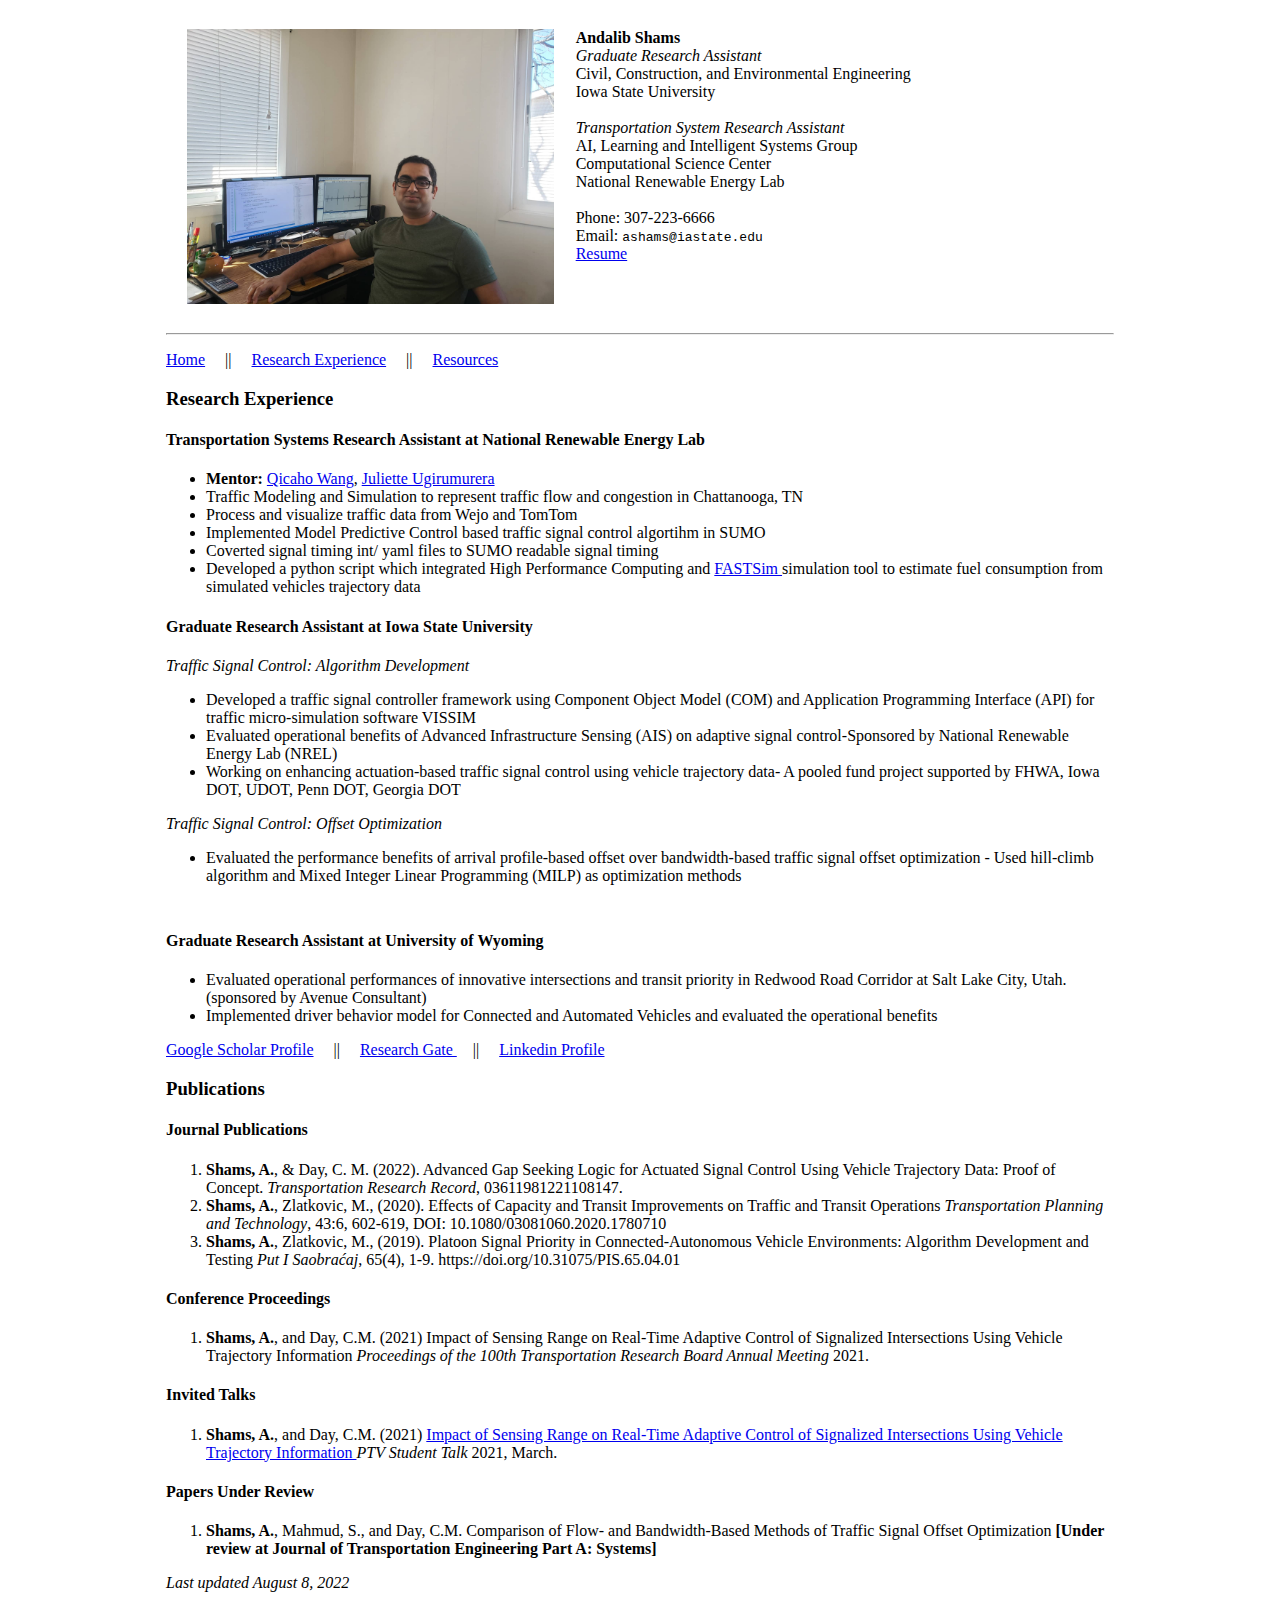
==== research.html @ 860ad358 "Update research.html" ====
<!DOCTYPE html PUBLIC "-//W3C//DTD HTML 4.01 Transitional//EN" "http://www.w3.org/TR/html4/loose.dtd">

<html>
<head>
    <meta http-equiv="Content-Type" content="text/html; charset=UTF-8">
    <title>Home</title>
  
    <meta name="author" content="Andalib Shams">
    <meta name="viewport" content="width=device-width, initial-scale=1">
    <meta name="keywords" content="Andalib,Shams,Shams Andalib, Andalib Shams, transportation, research, Adaptive Traffic Signal, Traffic Signal Contorl">
    
    <link rel="stylesheet" href="stylesheet.css">
</head
<body>

<div align=center> <table width=75% cellpadding=0 cellspacing=0> <tr align=left> <td>
        <table border="0" cellspacing="20">
            <tr valign=top>
                <td width="280"> <img src="website image.jpg" alt="Andalib Shams" height='275'>
                <td width="525">     <strong>Andalib Shams</strong> <br>
                                        <em>Graduate Research Assistant</em> <br> 
                                        Civil, Construction, and Environmental Engineering<br>
                                        Iowa State University<br>
                                        <br>
			
					<em>Transportation System Research Assistant</em> <br> 
                                        AI, Learning and Intelligent Systems Group<br>
					Computational Science Center<br>
                                        National Renewable Energy Lab<br>
                                        <br>
			
                                        Phone: 307-223-6666<br>
                                        Email: <code>ashams@iastate.edu</code><br>
                                        <a href="andalibShams_resume.pdf">Resume</a>
            </tr>
        </table>
        
        <hr>
        
        <p>
            <a href="https://andalibshams.github.io/">Home</a> &emsp;||&emsp;
            <a href="research.html">Research Experience</a> &emsp;||&emsp;
            <a href="resources.html">Resources</a>
        </p>
        
	
    
        <a name="research"><h3>Research Experience</h3></a>
			<h4>Transportation Systems Research Assistant at National Renewable Energy Lab</h4>
				<ul>
					<li><b>Mentor: </b> <a href = "https://scholar.google.com/citations?user=KBFF3nwAAAAJ">Qicaho Wang</a>, <a href = "https://scholar.google.com/citations?user=kcIL2poAAAAJ">Juliette Ugirumurera </a>
					<li> Traffic Modeling and Simulation to represent traffic flow and congestion in Chattanooga, TN
					<li> Process and visualize traffic data from Wejo and TomTom
					<li> Implemented Model Predictive Control based traffic signal control algortihm in SUMO 
					<li> Coverted signal timing int/ yaml files to SUMO readable signal timing 
					<li> Developed a python script which integrated High Performance Computing and <a href = "https://www.nrel.gov/transportation/fastsim.html">FASTSim </a> simulation tool to estimate fuel consumption from simulated vehicles trajectory data
				</ul>

			<h4>Graduate Research Assistant at Iowa State University</h4>
            <table style="width: 100%">
				<colgroup>
					<col span="1" style="width: 100%;">
				</colgroup>
				<tbody>
					<tr><i>Traffic Signal Control: Algorithm Development</i></tr>
					<tr>
						<ul>
							<li>Developed a traffic signal controller framework using Component Object Model (COM) and Application Programming Interface (API) for traffic micro-simulation software VISSIM
							<li>Evaluated operational benefits of Advanced Infrastructure Sensing (AIS) on adaptive signal control-Sponsored by National Renewable Energy Lab (NREL)
							<li>Working on enhancing actuation-based traffic signal control using vehicle trajectory data- A pooled fund project supported by FHWA, Iowa DOT, UDOT, Penn DOT, Georgia DOT 
						</ul>
							   
					</tr>
					
					<tr><i>Traffic Signal Control: Offset Optimization</i></tr>
					<tr>
						<ul>
							<li>Evaluated the performance benefits of arrival profile-based offset over bandwidth-based traffic signal offset optimization - Used hill-climb algorithm and Mixed Integer Linear Programming (MILP) as optimization methods
						</ul>
					</tr>
				</tbody>
			</table>
	
		<h4>Graduate Research Assistant at University of Wyoming</h4>
			<ul>
				<li> Evaluated operational performances of innovative intersections and transit priority in Redwood Road Corridor at Salt Lake City, Utah. (sponsored by Avenue Consultant)
				<li> Implemented driver behavior model for Connected and Automated Vehicles and evaluated the operational benefits
			</ul>
	
		<a href="https://scholar.google.com/citations?user=ctmaFt0AAAAJ&hl=en">Google Scholar Profile</a> &emsp;||&emsp;
		<a href = "https://www.researchgate.net/profile/Andalib-Shams-2"> Research Gate </a>	&emsp;||&emsp;
		<a href="https://www.linkedin.com/in/andalib-shams-33734a103/">Linkedin Profile</a> <br>
        
        
        <a name="publications"><h3>Publications</h3></a>

		<h4>Journal Publications</h4>
		
			<ol>
			    <li> <b>Shams, A.</b>, & Day, C. M. (2022). Advanced Gap Seeking Logic for Actuated Signal Control Using Vehicle Trajectory Data: Proof of Concept. <i>Transportation Research Record</i>, 03611981221108147.
			    <li> <b>Shams, A.</b>, Zlatkovic, M., (2020). Effects of Capacity and Transit Improvements on Traffic and Transit Operations <i>Transportation Planning and Technology</i>, 43:6, 602-619, DOI: 10.1080/03081060.2020.1780710
			    <li> <b>Shams, A.</b>, Zlatkovic, M., (2019). Platoon Signal Priority in Connected-Autonomous Vehicle Environments: Algorithm Development and Testing <i>Put I Saobraćaj</i>, 65(4), 1-9. https://doi.org/10.31075/PIS.65.04.01
			</ol>

            	<h4>Conference Proceedings</h4>
			<ol>
			    <li> <b>Shams, A.</b>, and Day, C.M. (2021) Impact of Sensing Range on Real-Time Adaptive Control of Signalized Intersections Using Vehicle Trajectory Information <i>Proceedings of the 100th Transportation Research Board Annual Meeting</i> 2021.
			</ol>
	
            	<h4>Invited Talks</h4>
			<ol>            
			    <li><b>Shams, A.</b>, and Day, C.M. (2021) <a href = "https://www.youtube.com/watch?v=D9cKGJduxLQ">Impact of Sensing Range on Real-Time Adaptive Control of Signalized Intersections Using Vehicle Trajectory Information </a> <i>PTV Student Talk</i> 2021, March.
			</ol>
	
		<h4>Papers Under Review</h4>
			<ol>            
				<li><b>Shams, A.</b>, Mahmud, S., and Day, C.M. Comparison of Flow- and Bandwidth-Based Methods of Traffic Signal Offset Optimization <b>[Under review at Journal of Transportation Engineering Part A: Systems]</b>       
			</ol>
        
        <p><em>Last updated August 8, 2022</em></p>

       
        </div> 
    </body>
</html>
---- stylesheet.css ----
.codebox {
        /* Below are styles for the codebox (not the code itself) */
        border:1px solid black;
        background-color:#EEEEFF;
        width:300px;
        overflow:auto;    
        padding:10px;
    }
    .codebox code {
        /* Styles in here affect the text of the codebox */
        font-size:0.9em;
        /* You could also put all sorts of styling here, like different font, color, underline, etc. for the code. */
    }
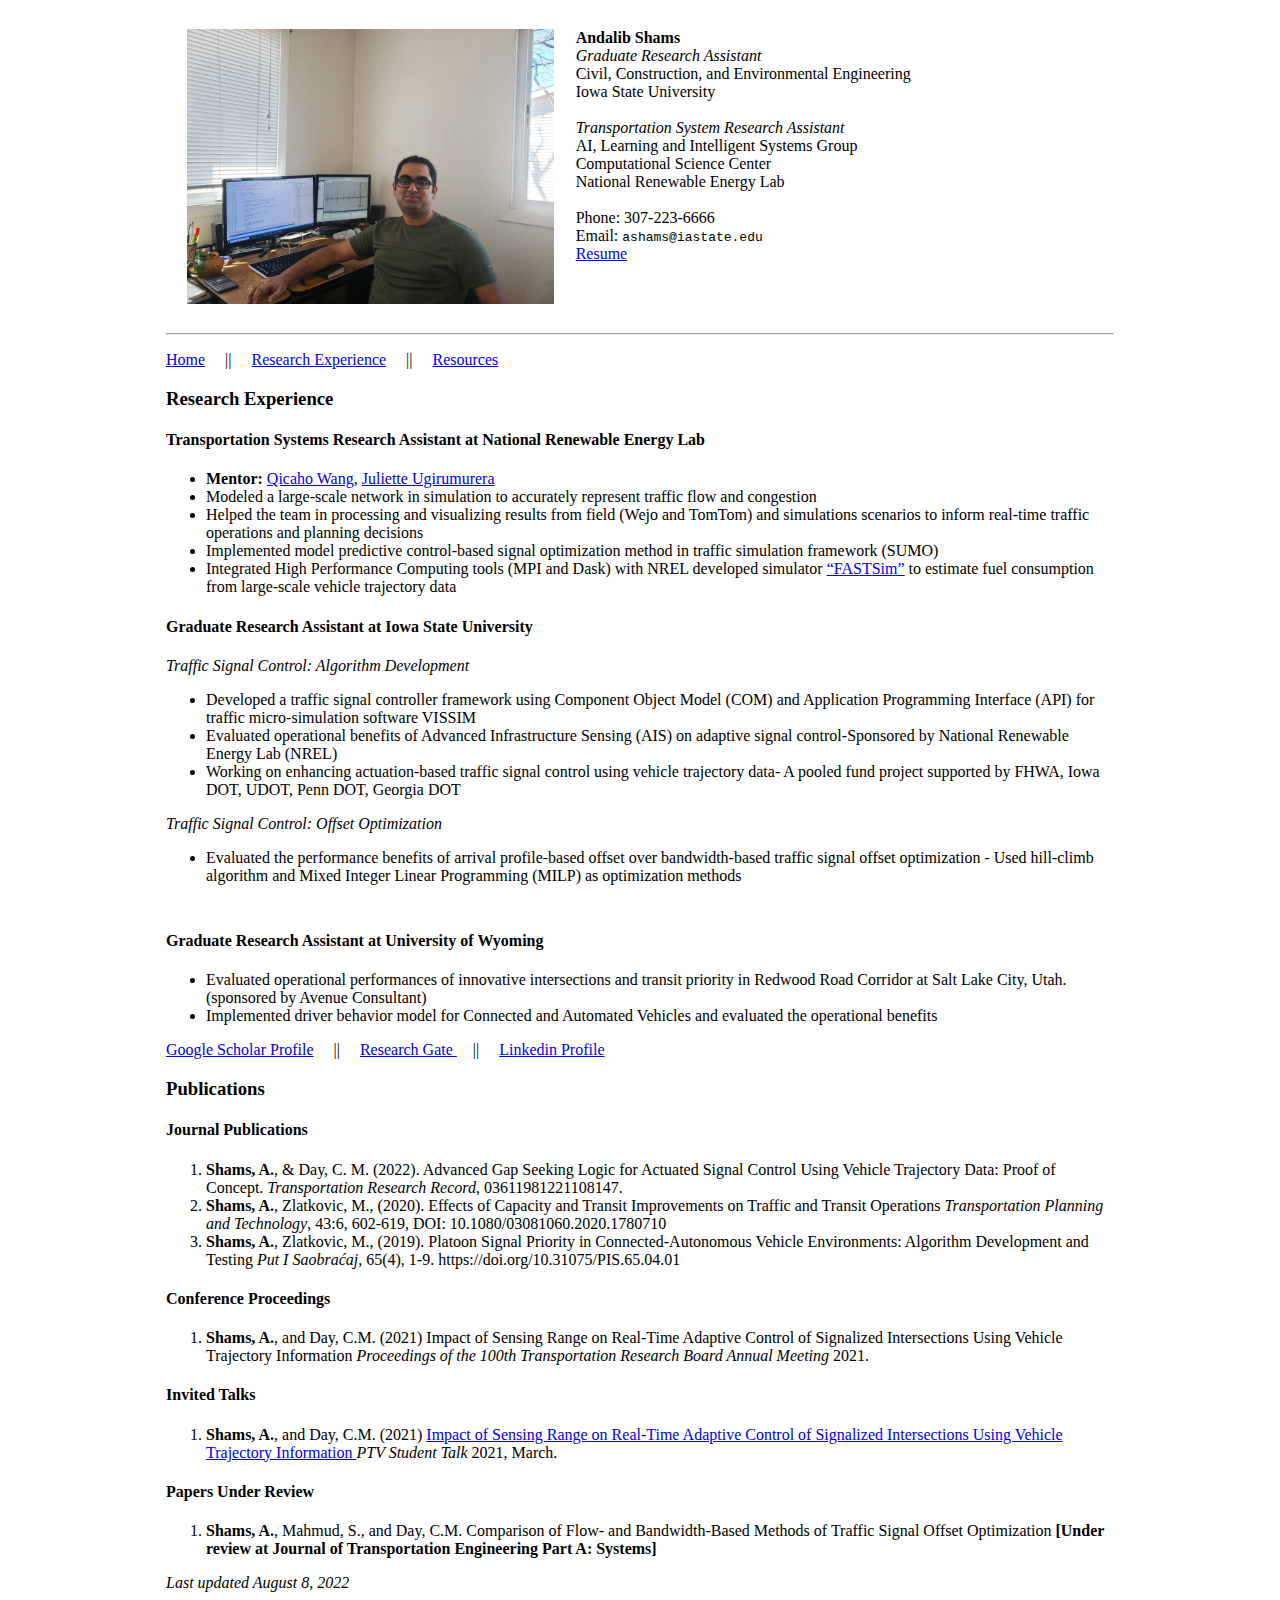
==== commit 4ea72325: "Update research.html" ====
--- a/research.html
+++ b/research.html
@@ -49,11 +49,10 @@
 			<h4>Transportation Systems Research Assistant at National Renewable Energy Lab</h4>
 				<ul>
 					<li><b>Mentor: </b> <a href = "https://scholar.google.com/citations?user=KBFF3nwAAAAJ">Qicaho Wang</a>, <a href = "https://scholar.google.com/citations?user=kcIL2poAAAAJ">Juliette Ugirumurera </a>
-					<li> Traffic Modeling and Simulation to represent traffic flow and congestion in Chattanooga, TN
-					<li> Process and visualize traffic data from Wejo and TomTom
-					<li> Implemented Model Predictive Control based traffic signal control algortihm in SUMO 
-					<li> Coverted signal timing int/ yaml files to SUMO readable signal timing 
-					<li> Developed a python script which integrated High Performance Computing and <a href = "https://www.nrel.gov/transportation/fastsim.html">FASTSim </a> simulation tool to estimate fuel consumption from simulated vehicles trajectory data
+					<li> Modeled a large-scale network in simulation to accurately represent traffic flow and congestion 
+					<li> Helped the team in processing and visualizing results from field (Wejo and TomTom) and simulations scenarios to inform real-time traffic operations and planning decisions
+					<li> Implemented model predictive control-based signal optimization method in traffic simulation framework (SUMO)
+					<li> Integrated High Performance Computing tools (MPI and Dask) with NREL developed simulator <a href = "https://www.nrel.gov/transportation/fastsim.html">“FASTSim”</a> to estimate fuel consumption from large-scale vehicle trajectory data 
 				</ul>
 
 			<h4>Graduate Research Assistant at Iowa State University</h4>
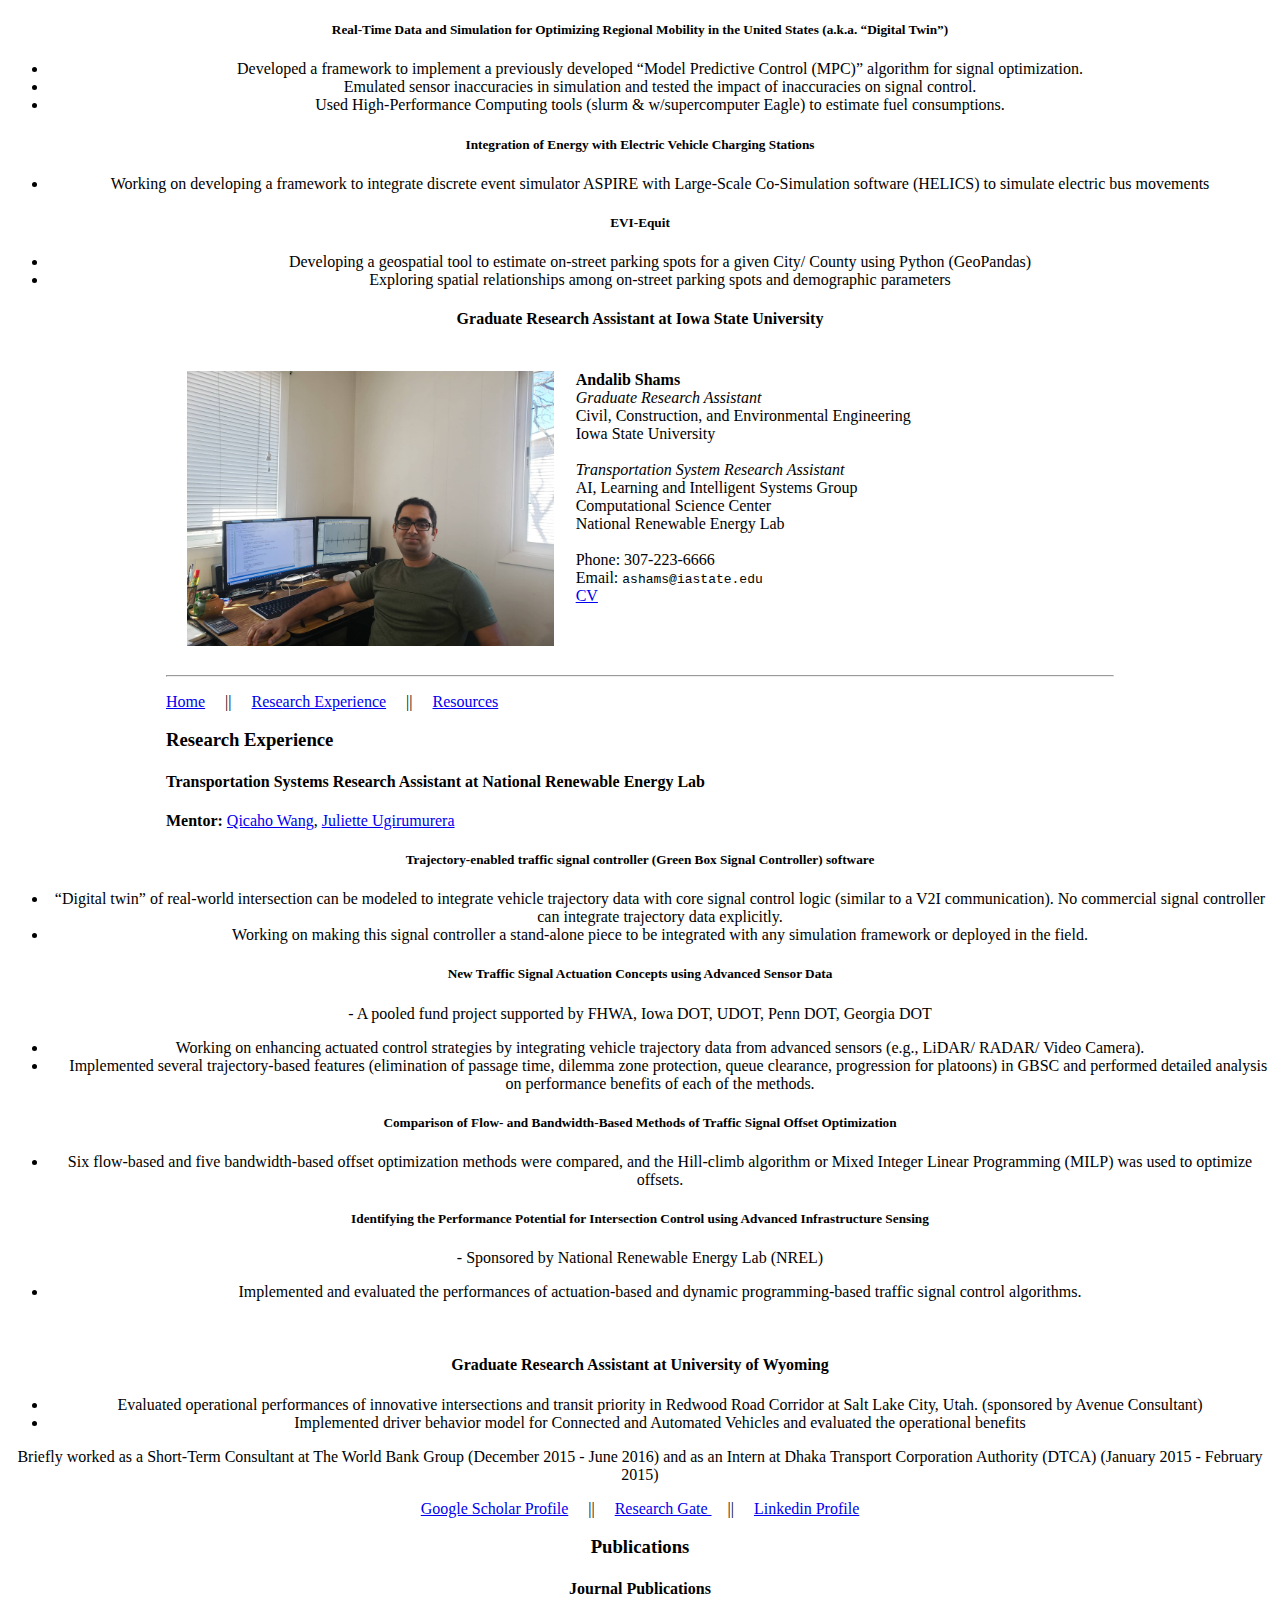
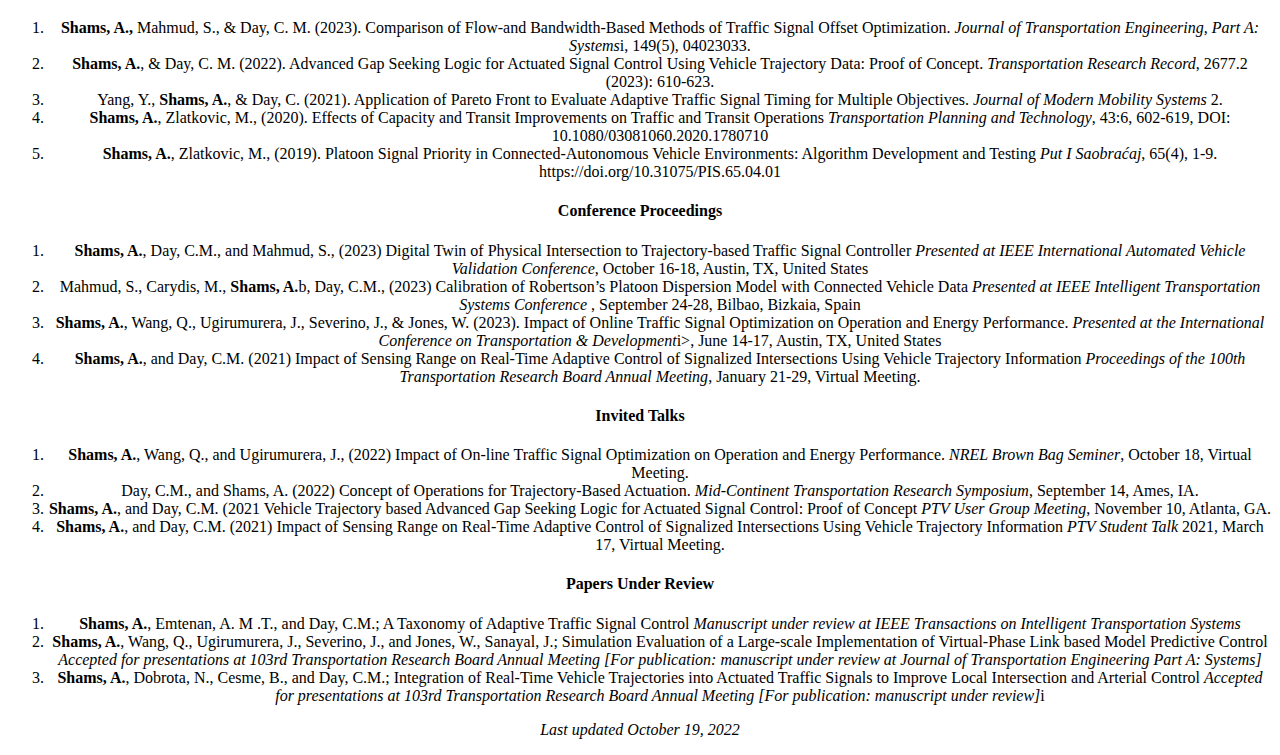
==== commit d3cf8d40: "Update research.html" ====
--- a/research.html
+++ b/research.html
@@ -31,7 +31,7 @@
 			
                                         Phone: 307-223-6666<br>
                                         Email: <code>ashams@iastate.edu</code><br>
-                                        <a href="andalibShams_resume.pdf">Resume</a>
+                                        <a href="andalibShams_CV.pdf">CV</a>
             </tr>
         </table>
         
@@ -47,37 +47,69 @@
     
         <a name="research"><h3>Research Experience</h3></a>
 			<h4>Transportation Systems Research Assistant at National Renewable Energy Lab</h4>
+				<b>Mentor: </b> <a href = "https://scholar.google.com/citations?user=KBFF3nwAAAAJ">Qicaho Wang</a>, <a href = "https://scholar.google.com/citations?user=kcIL2poAAAAJ">Juliette Ugirumurera </a>
+
+			<body>
+			<tr><h5>Real-Time Data and Simulation for Optimizing Regional Mobility in the United States (a.k.a. “Digital Twin”) </h5></tr>
+			<tr>
 				<ul>
-					<li><b>Mentor: </b> <a href = "https://scholar.google.com/citations?user=KBFF3nwAAAAJ">Qicaho Wang</a>, <a href = "https://scholar.google.com/citations?user=kcIL2poAAAAJ">Juliette Ugirumurera </a>
-					<li> Modeled a large-scale network in simulation to accurately represent traffic flow and congestion 
-					<li> Helped the team in processing and visualizing results from field (Wejo and TomTom) and simulations scenarios to inform real-time traffic operations and planning decisions
-					<li> Implemented model predictive control-based signal optimization method in traffic simulation framework (SUMO)
-					<li> Integrated High Performance Computing tools (MPI and Dask) with NREL developed simulator <a href = "https://www.nrel.gov/transportation/fastsim.html">“FASTSim”</a> to estimate fuel consumption from large-scale vehicle trajectory data 
-				</ul>
-
+					<li>Developed a framework to implement a previously developed “Model Predictive Control (MPC)” algorithm for signal optimization.
+					<li>Emulated sensor inaccuracies in simulation and tested the impact of inaccuracies on signal control.
+					<li>Used High-Performance Computing tools (slurm & w/supercomputer Eagle) to estimate fuel consumptions.
+				</ul>   
+			</tr>
+				
+			<tr><h5>Integration of Energy with Electric Vehicle Charging Stations </h5></tr>
+			<tr>
+				<ul>
+					<li>Working on developing a framework to integrate discrete event simulator ASPIRE with Large-Scale Co-Simulation software (HELICS) to simulate electric bus movements
+				</ul>   
+			</tr>
+				
+			<tr><h5>EVI-Equit </h5></tr>
+			<tr>
+				<ul>
+					<li>Developing a geospatial tool to estimate on-street parking spots for a given City/ County using Python (GeoPandas)
+					<li>Exploring spatial relationships among on-street parking spots and demographic parameters
+				</ul>   
+			</tr>
+			
 			<h4>Graduate Research Assistant at Iowa State University</h4>
             <table style="width: 100%">
 				<colgroup>
 					<col span="1" style="width: 100%;">
 				</colgroup>
-				<tbody>
-					<tr><i>Traffic Signal Control: Algorithm Development</i></tr>
-					<tr>
-						<ul>
-							<li>Developed a traffic signal controller framework using Component Object Model (COM) and Application Programming Interface (API) for traffic micro-simulation software VISSIM
-							<li>Evaluated operational benefits of Advanced Infrastructure Sensing (AIS) on adaptive signal control-Sponsored by National Renewable Energy Lab (NREL)
-							<li>Working on enhancing actuation-based traffic signal control using vehicle trajectory data- A pooled fund project supported by FHWA, Iowa DOT, UDOT, Penn DOT, Georgia DOT 
-						</ul>
-							   
-					</tr>
+		    
+				<tr><h5>Trajectory-enabled traffic signal controller (Green Box Signal Controller) software  </h5></tr>
+				<tr>
+					<ul>
+						<li>“Digital twin” of real-world intersection can be modeled to integrate vehicle trajectory data with core signal control logic (similar to a V2I communication). No commercial signal controller can integrate trajectory data explicitly.
+						<li>Working on making this signal controller a stand-alone piece to be integrated with any simulation framework or deployed in the field.
+					</ul>   
+				</tr>
 					
-					<tr><i>Traffic Signal Control: Offset Optimization</i></tr>
-					<tr>
-						<ul>
-							<li>Evaluated the performance benefits of arrival profile-based offset over bandwidth-based traffic signal offset optimization - Used hill-climb algorithm and Mixed Integer Linear Programming (MILP) as optimization methods
-						</ul>
-					</tr>
-				</tbody>
+				<tr><h5>New Traffic Signal Actuation Concepts using Advanced Sensor Data </h5>- A pooled fund project supported by FHWA, Iowa DOT, UDOT, Penn DOT, Georgia DOT</tr>
+				<tr>
+					<ul>
+						<li>Working on enhancing actuated control strategies by integrating vehicle trajectory data from advanced sensors (e.g., LiDAR/ RADAR/ Video Camera). 
+						<li>	Implemented several trajectory-based features (elimination of passage time, dilemma zone protection, queue clearance, progression for platoons) in GBSC and performed detailed analysis on performance benefits of each of the methods. 
+					</ul>   
+				</tr>
+					
+				<tr><h5>Comparison of Flow- and Bandwidth-Based Methods of Traffic Signal Offset Optimization </h5></tr>
+				<tr>
+					<ul>
+						<li>Six flow-based and five bandwidth-based offset optimization methods were compared, and the Hill-climb algorithm or Mixed Integer Linear Programming (MILP) was used to optimize offsets. 
+					</ul>   
+				</tr>
+		    
+		   		 <tr><h5>Identifying the Performance Potential for Intersection Control using Advanced Infrastructure Sensing</h5>- Sponsored by National Renewable Energy Lab (NREL) </tr>
+				<tr>
+					<ul>
+						<li>Implemented and evaluated the performances of actuation-based and dynamic programming-based traffic signal control algorithms.  
+					</ul>   
+				</tr>
+		    
 			</table>
 	
 		<h4>Graduate Research Assistant at University of Wyoming</h4>
@@ -85,6 +117,8 @@
 				<li> Evaluated operational performances of innovative intersections and transit priority in Redwood Road Corridor at Salt Lake City, Utah. (sponsored by Avenue Consultant)
 				<li> Implemented driver behavior model for Connected and Automated Vehicles and evaluated the operational benefits
 			</ul>
+
+		<p>Briefly worked as a Short-Term Consultant at The World Bank Group (December 2015 - June 2016) and as an Intern at Dhaka Transport Corporation Authority (DTCA) (January 2015 - February 2015)</p>
 	
 		<a href="https://scholar.google.com/citations?user=ctmaFt0AAAAJ&hl=en">Google Scholar Profile</a> &emsp;||&emsp;
 		<a href = "https://www.researchgate.net/profile/Andalib-Shams-2"> Research Gate </a>	&emsp;||&emsp;
@@ -96,27 +130,37 @@
 		<h4>Journal Publications</h4>
 		
 			<ol>
-			    <li> <b>Shams, A.</b>, & Day, C. M. (2022). Advanced Gap Seeking Logic for Actuated Signal Control Using Vehicle Trajectory Data: Proof of Concept. <i>Transportation Research Record</i>, 03611981221108147.
+			    <li> <b>Shams, A.,</b> Mahmud, S., & Day, C. M. (2023). Comparison of Flow-and Bandwidth-Based Methods of Traffic Signal Offset Optimization. <i>Journal of Transportation Engineering, Part A: Systems</i>i, 149(5), 04023033.
+			    <li> <b>Shams, A.</b>, & Day, C. M. (2022). Advanced Gap Seeking Logic for Actuated Signal Control Using Vehicle Trajectory Data: Proof of Concept. <i>Transportation Research Record</i>,  2677.2 (2023): 610-623.
+			    <li>  Yang, Y., <b>Shams, A.</b>, & Day, C. (2021). Application of Pareto Front to Evaluate Adaptive Traffic Signal Timing for Multiple Objectives. <i>Journal of Modern Mobility Systems</i> 2. 
 			    <li> <b>Shams, A.</b>, Zlatkovic, M., (2020). Effects of Capacity and Transit Improvements on Traffic and Transit Operations <i>Transportation Planning and Technology</i>, 43:6, 602-619, DOI: 10.1080/03081060.2020.1780710
 			    <li> <b>Shams, A.</b>, Zlatkovic, M., (2019). Platoon Signal Priority in Connected-Autonomous Vehicle Environments: Algorithm Development and Testing <i>Put I Saobraćaj</i>, 65(4), 1-9. https://doi.org/10.31075/PIS.65.04.01
 			</ol>
 
             	<h4>Conference Proceedings</h4>
 			<ol>
-			    <li> <b>Shams, A.</b>, and Day, C.M. (2021) Impact of Sensing Range on Real-Time Adaptive Control of Signalized Intersections Using Vehicle Trajectory Information <i>Proceedings of the 100th Transportation Research Board Annual Meeting</i> 2021.
+			    <li> <b>Shams, A.</b>, Day, C.M., and Mahmud, S., (2023) Digital Twin of Physical Intersection to Trajectory-based Traffic Signal Controller <i>Presented at IEEE International Automated Vehicle Validation Conference</i>, October 16-18, Austin, TX, United States
+			    <li> Mahmud, S., Carydis, M., <b>Shams, A.</b>b, Day, C.M., (2023) Calibration of Robertson’s Platoon Dispersion Model with Connected Vehicle Data <i>Presented at IEEE Intelligent Transportation Systems Conference </i>, September 24-28, Bilbao, Bizkaia, Spain
+			    <li> <b>Shams, A.</b>, Wang, Q., Ugirumurera, J., Severino, J., & Jones, W. (2023). Impact of Online Traffic Signal Optimization on Operation and Energy Performance. <i>Presented at the International Conference on Transportation & Development</i>i>, June 14-17, Austin, TX, United States
+			    <li> <b>Shams, A.</b>, and Day, C.M. (2021) Impact of Sensing Range on Real-Time Adaptive Control of Signalized Intersections Using Vehicle Trajectory Information <i>Proceedings of the 100th Transportation Research Board Annual Meeting</i>, January 21-29, Virtual Meeting.
 			</ol>
 	
             	<h4>Invited Talks</h4>
-			<ol>            
-			    <li><b>Shams, A.</b>, and Day, C.M. (2021) <a href = "https://www.youtube.com/watch?v=D9cKGJduxLQ">Impact of Sensing Range on Real-Time Adaptive Control of Signalized Intersections Using Vehicle Trajectory Information </a> <i>PTV Student Talk</i> 2021, March.
+			<ol> 
+			    <li> <b>Shams, A.</b>, Wang, Q., and Ugirumurera, J., (2022) Impact of On-line Traffic Signal Optimization on Operation and Energy Performance. <i>NREL Brown Bag Seminer</i>, October 18, Virtual Meeting.
+                            <li>Day, C.M., and Shams, A. (2022) Concept of Operations for Trajectory-Based Actuation. <i>Mid-Continent Transportation Research Symposium</i>, September 14, Ames, IA.
+			    <li><b>Shams, A.</b>, and Day, C.M. (2021 Vehicle Trajectory based Advanced Gap Seeking Logic for Actuated Signal Control: Proof of Concept <i>PTV User Group Meeting</i>, November 10, Atlanta, GA.
+			    <li><b>Shams, A.</b>, and Day, C.M. (2021) Impact of Sensing Range on Real-Time Adaptive Control of Signalized Intersections Using Vehicle Trajectory Information <i>PTV Student Talk</i> 2021, March 17, Virtual Meeting.
 			</ol>
 	
 		<h4>Papers Under Review</h4>
 			<ol>            
-				<li><b>Shams, A.</b>, Mahmud, S., and Day, C.M. Comparison of Flow- and Bandwidth-Based Methods of Traffic Signal Offset Optimization <b>[Under review at Journal of Transportation Engineering Part A: Systems]</b>       
+				<li> <b>Shams, A.</b>, Emtenan, A. M .T., and Day, C.M.; A Taxonomy of Adaptive Traffic Signal Control <i>Manuscript under review at IEEE Transactions on Intelligent Transportation Systems</i>
+				<li> <b>Shams, A.</b>, Wang, Q., Ugirumurera, J., Severino, J., and Jones, W., Sanayal, J.; Simulation Evaluation of a Large-scale Implementation of Virtual-Phase Link based Model Predictive Control <i>Accepted for presentations at 103rd Transportation Research Board Annual Meeting [For publication: manuscript under review at Journal of Transportation Engineering Part A: Systems]</i>
+				<li><b>Shams, A.</b>, Dobrota, N., Cesme, B., and Day, C.M.; Integration of Real-Time Vehicle Trajectories into Actuated Traffic Signals to Improve Local Intersection and Arterial Control <i>Accepted for presentations at 103rd Transportation Research Board Annual Meeting [For publication: manuscript under review]</i>i
 			</ol>
         
-        <p><em>Last updated August 8, 2022</em></p>
+        <p><em>Last updated October 19, 2022</em></p>
 
        
         </div> 
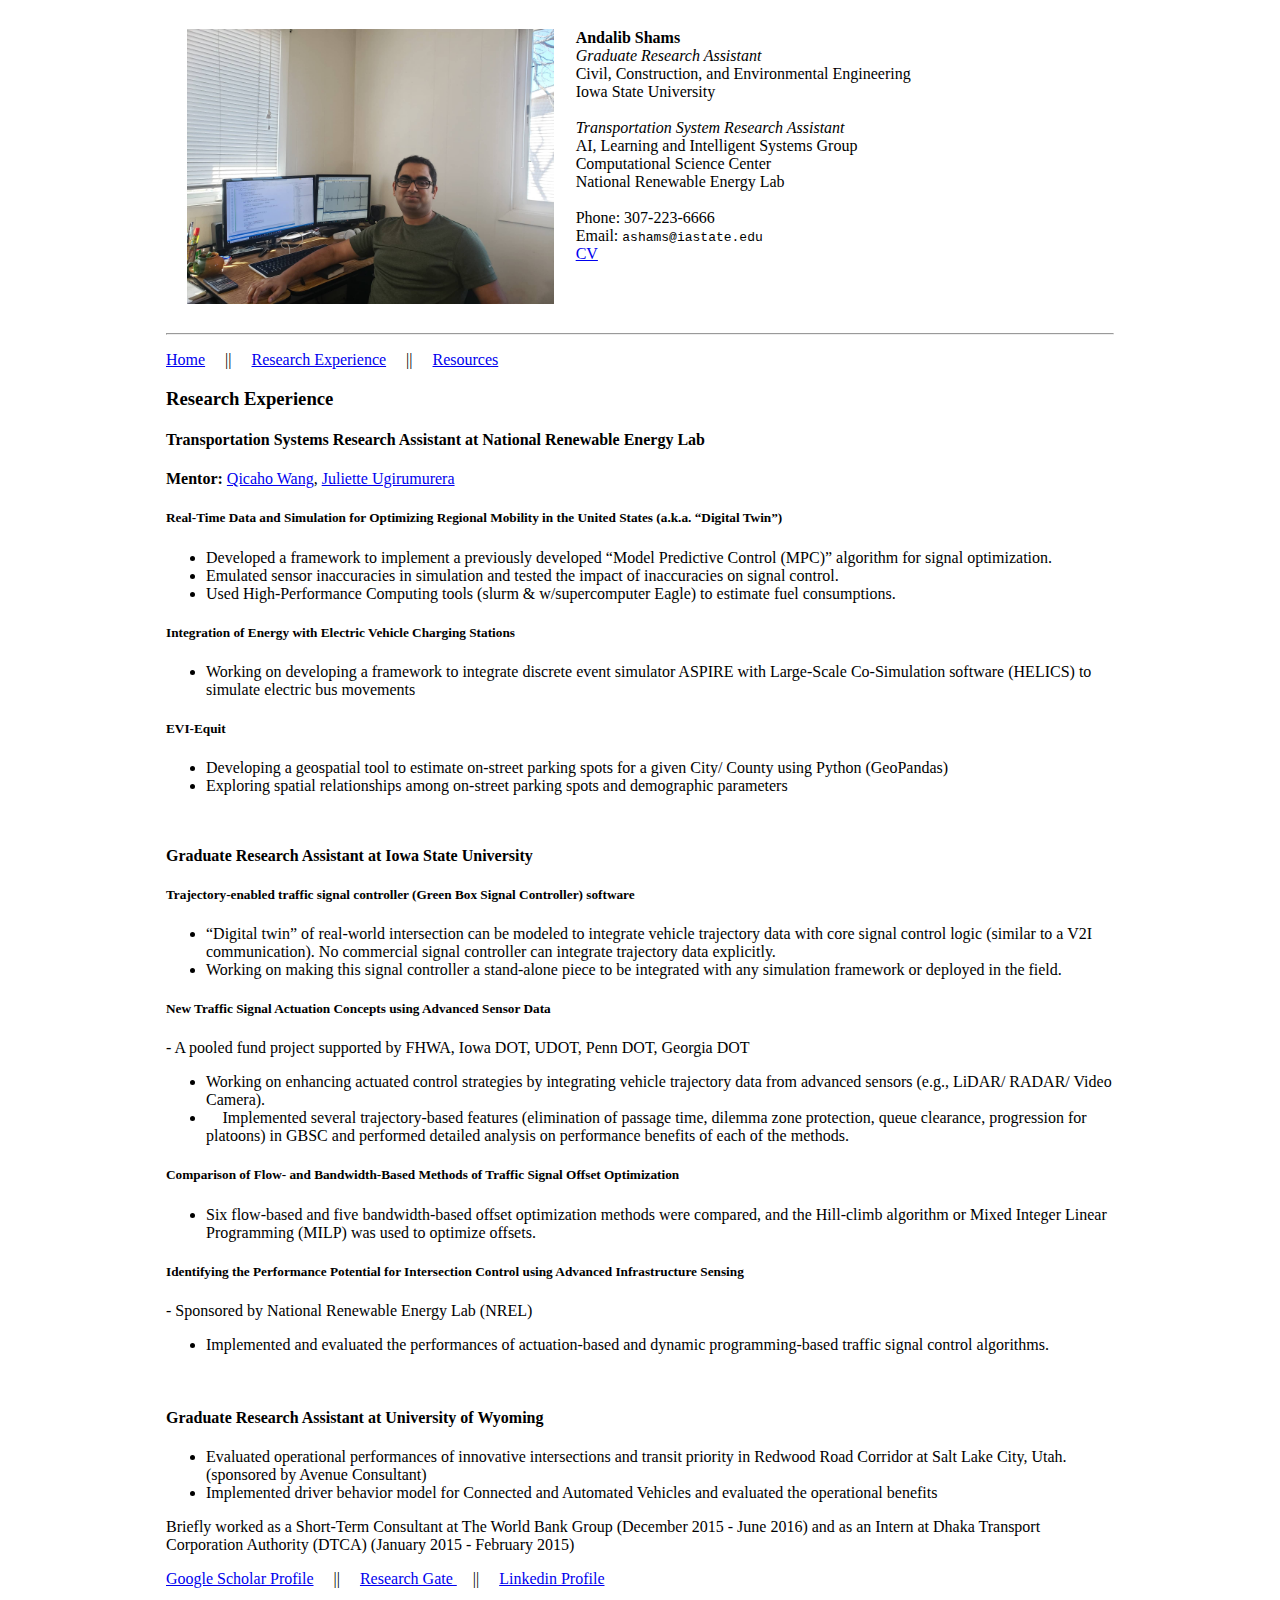
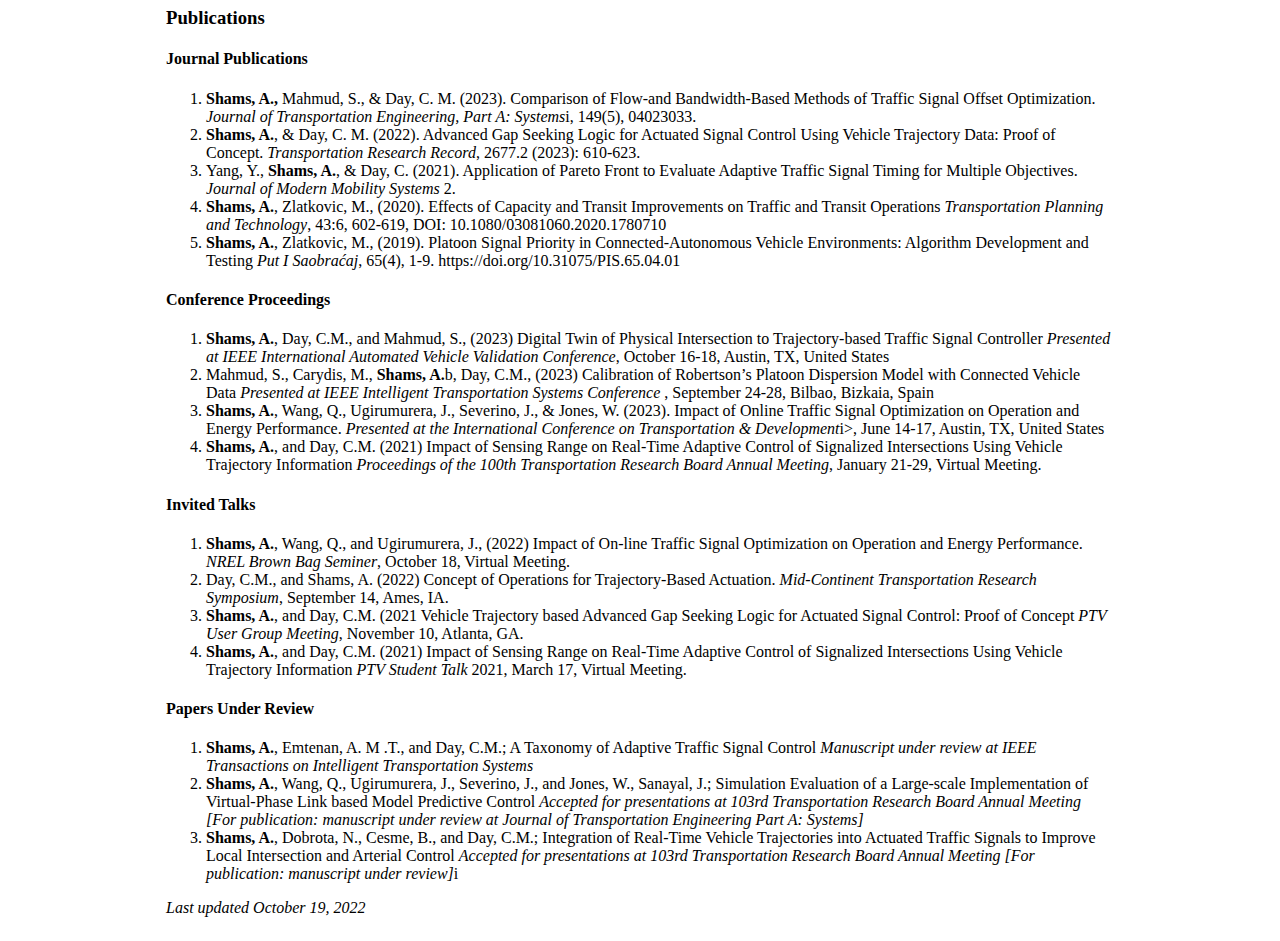
==== commit 8f0993a8: "Update research.html" ====
--- a/research.html
+++ b/research.html
@@ -7,7 +7,7 @@
   
     <meta name="author" content="Andalib Shams">
     <meta name="viewport" content="width=device-width, initial-scale=1">
-    <meta name="keywords" content="Andalib,Shams,Shams Andalib, Andalib Shams, transportation, research, Adaptive Traffic Signal, Traffic Signal Contorl">
+    <meta name="keywords" content="Andalib, Shams, Shams Andalib, Andalib Shams, Transportation, research, Adaptive Traffic Signal, Traffic Signal Control, Adaptive Traffic Signal Control">
     
     <link rel="stylesheet" href="stylesheet.css">
 </head
@@ -49,32 +49,36 @@
 			<h4>Transportation Systems Research Assistant at National Renewable Energy Lab</h4>
 				<b>Mentor: </b> <a href = "https://scholar.google.com/citations?user=KBFF3nwAAAAJ">Qicaho Wang</a>, <a href = "https://scholar.google.com/citations?user=kcIL2poAAAAJ">Juliette Ugirumurera </a>
 
-			<body>
-			<tr><h5>Real-Time Data and Simulation for Optimizing Regional Mobility in the United States (a.k.a. “Digital Twin”) </h5></tr>
-			<tr>
-				<ul>
-					<li>Developed a framework to implement a previously developed “Model Predictive Control (MPC)” algorithm for signal optimization.
-					<li>Emulated sensor inaccuracies in simulation and tested the impact of inaccuracies on signal control.
-					<li>Used High-Performance Computing tools (slurm & w/supercomputer Eagle) to estimate fuel consumptions.
-				</ul>   
-			</tr>
-				
-			<tr><h5>Integration of Energy with Electric Vehicle Charging Stations </h5></tr>
-			<tr>
-				<ul>
-					<li>Working on developing a framework to integrate discrete event simulator ASPIRE with Large-Scale Co-Simulation software (HELICS) to simulate electric bus movements
-				</ul>   
-			</tr>
-				
-			<tr><h5>EVI-Equit </h5></tr>
-			<tr>
-				<ul>
-					<li>Developing a geospatial tool to estimate on-street parking spots for a given City/ County using Python (GeoPandas)
-					<li>Exploring spatial relationships among on-street parking spots and demographic parameters
-				</ul>   
-			</tr>
-			
-			<h4>Graduate Research Assistant at Iowa State University</h4>
+			<table style="width: 100%">
+				<colgroup>
+					<col span="1" style="width: 100%;">
+				</colgroup>
+				<tr><h5>Real-Time Data and Simulation for Optimizing Regional Mobility in the United States (a.k.a. “Digital Twin”) </h5></tr>
+				<tr>
+					<ul>
+						<li>Developed a framework to implement a previously developed “Model Predictive Control (MPC)” algorithm for signal optimization.
+						<li>Emulated sensor inaccuracies in simulation and tested the impact of inaccuracies on signal control.
+						<li>Used High-Performance Computing tools (slurm & w/supercomputer Eagle) to estimate fuel consumptions.
+					</ul>   
+				</tr>
+					
+				<tr><h5>Integration of Energy with Electric Vehicle Charging Stations </h5></tr>
+				<tr>
+					<ul>
+						<li>Working on developing a framework to integrate discrete event simulator ASPIRE with Large-Scale Co-Simulation software (HELICS) to simulate electric bus movements
+					</ul>   
+				</tr>
+					
+				<tr><h5>EVI-Equit </h5></tr>
+				<tr>
+					<ul>
+						<li>Developing a geospatial tool to estimate on-street parking spots for a given City/ County using Python (GeoPandas)
+						<li>Exploring spatial relationships among on-street parking spots and demographic parameters
+					</ul>   
+				</tr>
+		</table>
+	
+		<h4>Graduate Research Assistant at Iowa State University</h4>
             <table style="width: 100%">
 				<colgroup>
 					<col span="1" style="width: 100%;">
@@ -103,14 +107,14 @@
 					</ul>   
 				</tr>
 		    
-		   		 <tr><h5>Identifying the Performance Potential for Intersection Control using Advanced Infrastructure Sensing</h5>- Sponsored by National Renewable Energy Lab (NREL) </tr>
+				 <tr><h5>Identifying the Performance Potential for Intersection Control using Advanced Infrastructure Sensing</h5>- Sponsored by National Renewable Energy Lab (NREL) </tr>
 				<tr>
 					<ul>
 						<li>Implemented and evaluated the performances of actuation-based and dynamic programming-based traffic signal control algorithms.  
 					</ul>   
 				</tr>
 		    
-			</table>
+		</table>
 	
 		<h4>Graduate Research Assistant at University of Wyoming</h4>
 			<ul>
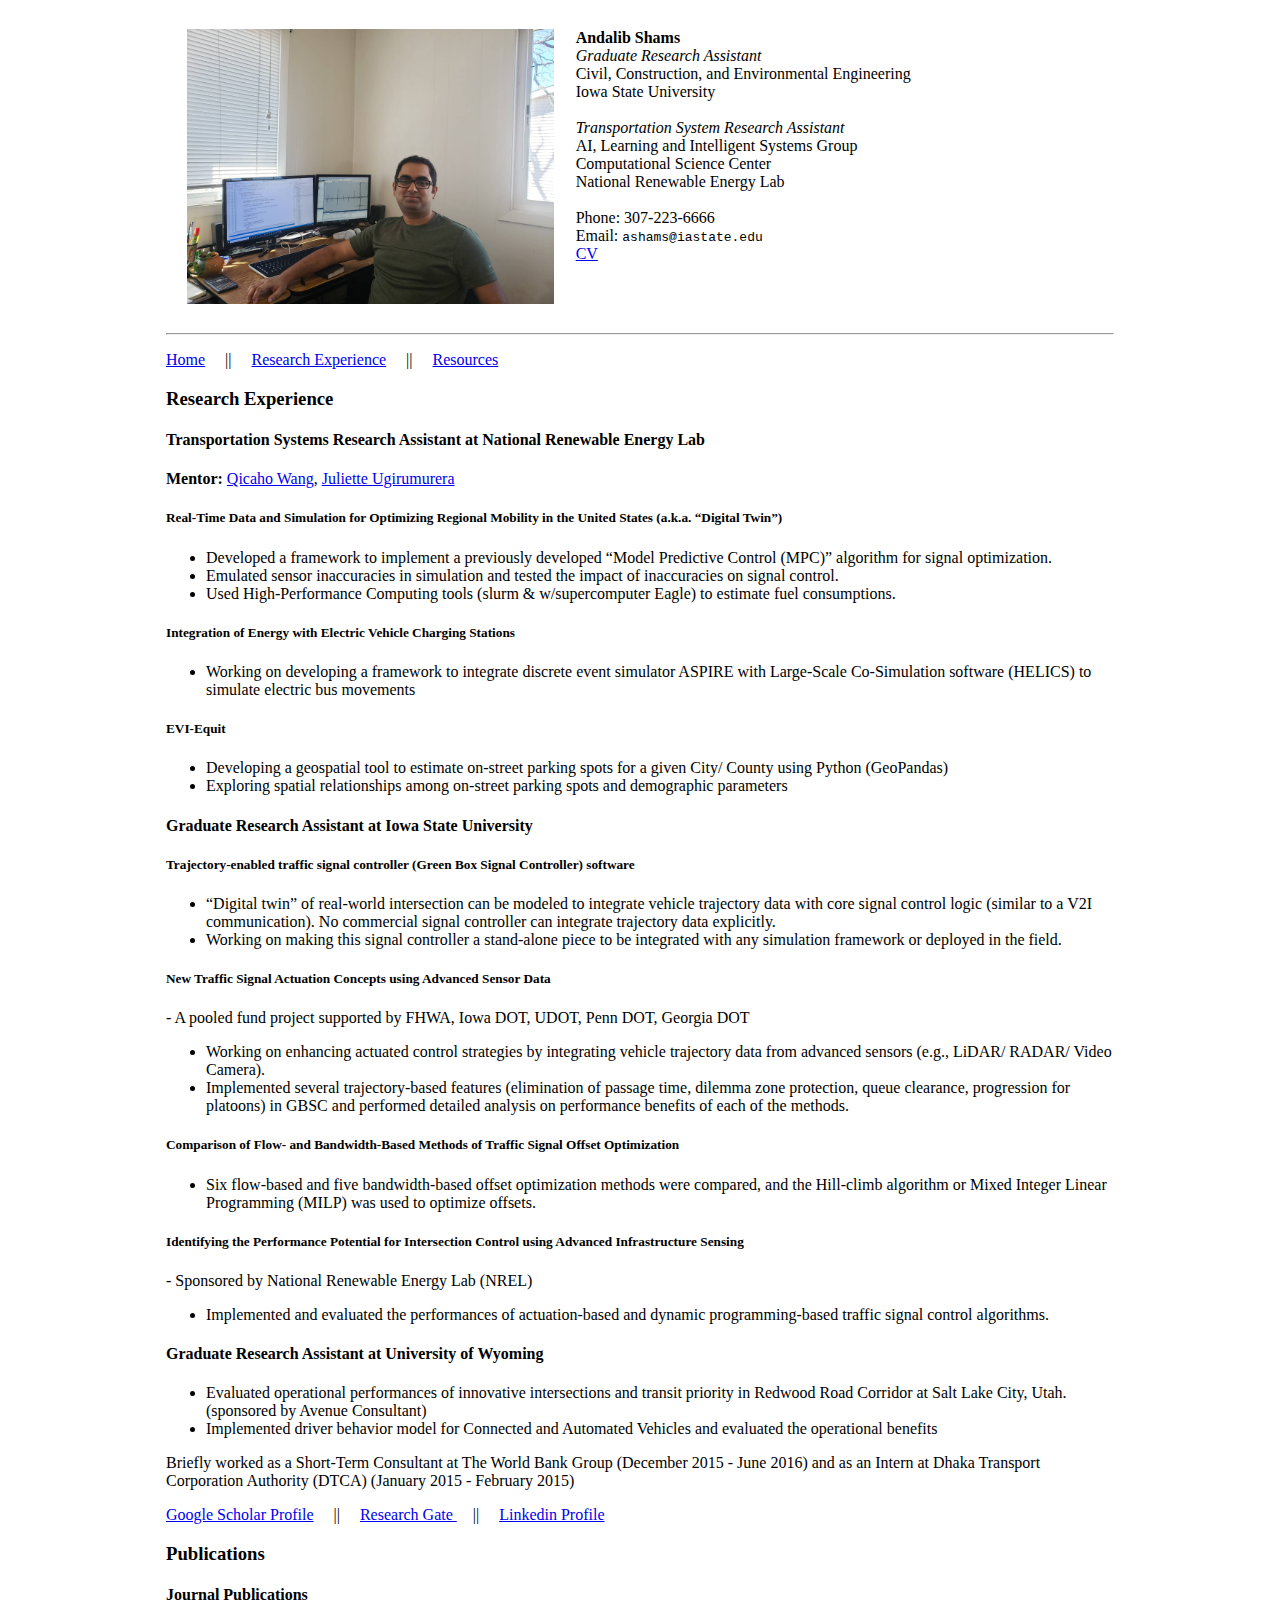
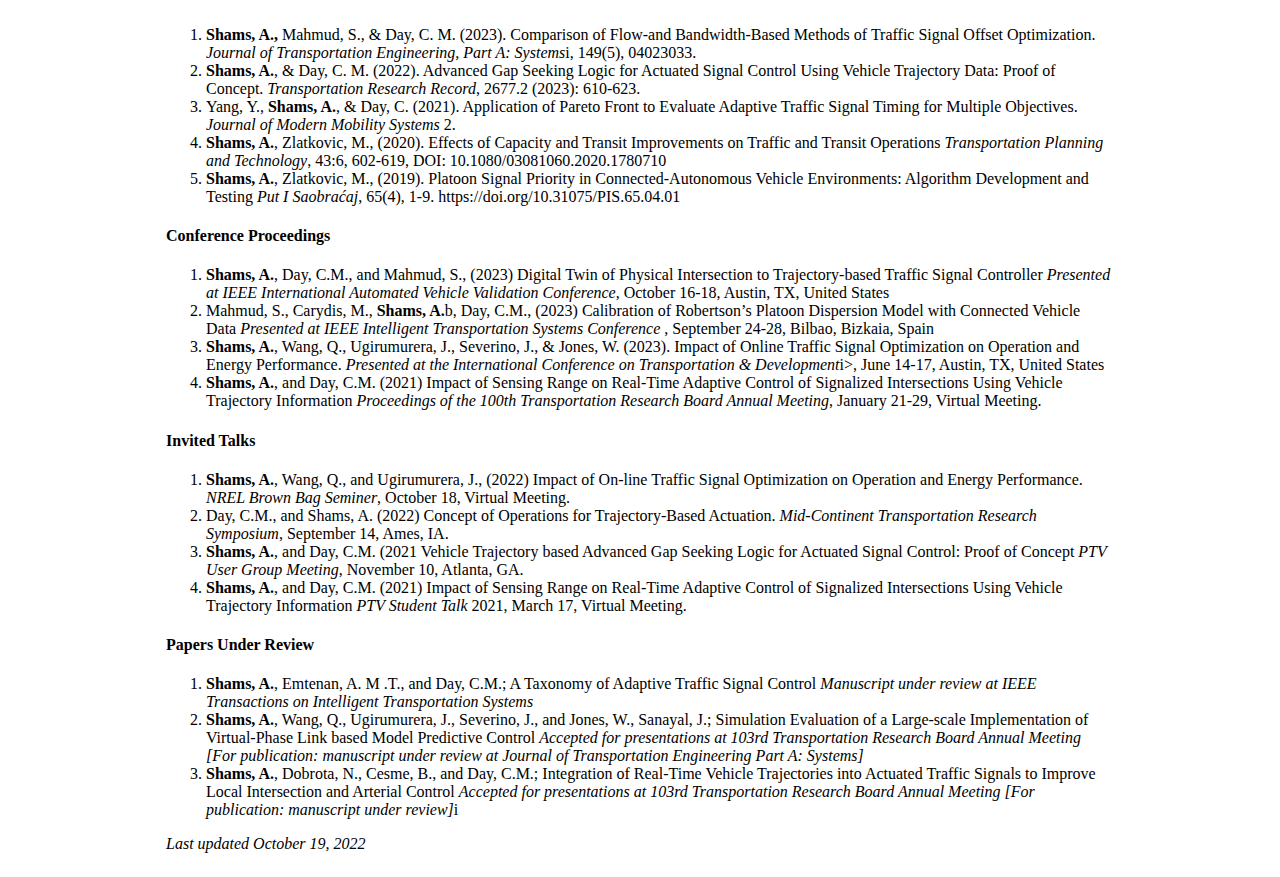
==== commit 4c985011: "Update research.html" ====
--- a/research.html
+++ b/research.html
@@ -46,75 +46,50 @@
 	
     
         <a name="research"><h3>Research Experience</h3></a>
-			<h4>Transportation Systems Research Assistant at National Renewable Energy Lab</h4>
-				<b>Mentor: </b> <a href = "https://scholar.google.com/citations?user=KBFF3nwAAAAJ">Qicaho Wang</a>, <a href = "https://scholar.google.com/citations?user=kcIL2poAAAAJ">Juliette Ugirumurera </a>
+		<h4>Transportation Systems Research Assistant at National Renewable Energy Lab</h4>
+			<b>Mentor: </b> <a href = "https://scholar.google.com/citations?user=KBFF3nwAAAAJ">Qicaho Wang</a>, <a href = "https://scholar.google.com/citations?user=kcIL2poAAAAJ">Juliette Ugirumurera </a>
 
-			<table style="width: 100%">
-				<colgroup>
-					<col span="1" style="width: 100%;">
-				</colgroup>
-				<tr><h5>Real-Time Data and Simulation for Optimizing Regional Mobility in the United States (a.k.a. “Digital Twin”) </h5></tr>
-				<tr>
-					<ul>
-						<li>Developed a framework to implement a previously developed “Model Predictive Control (MPC)” algorithm for signal optimization.
-						<li>Emulated sensor inaccuracies in simulation and tested the impact of inaccuracies on signal control.
-						<li>Used High-Performance Computing tools (slurm & w/supercomputer Eagle) to estimate fuel consumptions.
-					</ul>   
-				</tr>
-					
-				<tr><h5>Integration of Energy with Electric Vehicle Charging Stations </h5></tr>
-				<tr>
-					<ul>
-						<li>Working on developing a framework to integrate discrete event simulator ASPIRE with Large-Scale Co-Simulation software (HELICS) to simulate electric bus movements
-					</ul>   
-				</tr>
-					
-				<tr><h5>EVI-Equit </h5></tr>
-				<tr>
-					<ul>
-						<li>Developing a geospatial tool to estimate on-street parking spots for a given City/ County using Python (GeoPandas)
-						<li>Exploring spatial relationships among on-street parking spots and demographic parameters
-					</ul>   
-				</tr>
-		</table>
+			<h5>Real-Time Data and Simulation for Optimizing Regional Mobility in the United States (a.k.a. “Digital Twin”) </h5>
+				<ul>
+					<li>Developed a framework to implement a previously developed “Model Predictive Control (MPC)” algorithm for signal optimization.
+					<li>Emulated sensor inaccuracies in simulation and tested the impact of inaccuracies on signal control.
+					<li>Used High-Performance Computing tools (slurm & w/supercomputer Eagle) to estimate fuel consumptions.
+				</ul>   
+	
+			<h5>Integration of Energy with Electric Vehicle Charging Stations </h5>
+				<ul>
+					<li>Working on developing a framework to integrate discrete event simulator ASPIRE with Large-Scale Co-Simulation software (HELICS) to simulate electric bus movements
+				</ul>   
+				
+			<h5>EVI-Equit </h5>
+				<ul>
+					<li>Developing a geospatial tool to estimate on-street parking spots for a given City/ County using Python (GeoPandas)
+					<li>Exploring spatial relationships among on-street parking spots and demographic parameters
+				</ul>   
 	
 		<h4>Graduate Research Assistant at Iowa State University</h4>
-            <table style="width: 100%">
-				<colgroup>
-					<col span="1" style="width: 100%;">
-				</colgroup>
 		    
-				<tr><h5>Trajectory-enabled traffic signal controller (Green Box Signal Controller) software  </h5></tr>
-				<tr>
-					<ul>
-						<li>“Digital twin” of real-world intersection can be modeled to integrate vehicle trajectory data with core signal control logic (similar to a V2I communication). No commercial signal controller can integrate trajectory data explicitly.
-						<li>Working on making this signal controller a stand-alone piece to be integrated with any simulation framework or deployed in the field.
-					</ul>   
-				</tr>
-					
-				<tr><h5>New Traffic Signal Actuation Concepts using Advanced Sensor Data </h5>- A pooled fund project supported by FHWA, Iowa DOT, UDOT, Penn DOT, Georgia DOT</tr>
-				<tr>
-					<ul>
-						<li>Working on enhancing actuated control strategies by integrating vehicle trajectory data from advanced sensors (e.g., LiDAR/ RADAR/ Video Camera). 
-						<li>	Implemented several trajectory-based features (elimination of passage time, dilemma zone protection, queue clearance, progression for platoons) in GBSC and performed detailed analysis on performance benefits of each of the methods. 
-					</ul>   
-				</tr>
-					
-				<tr><h5>Comparison of Flow- and Bandwidth-Based Methods of Traffic Signal Offset Optimization </h5></tr>
-				<tr>
-					<ul>
-						<li>Six flow-based and five bandwidth-based offset optimization methods were compared, and the Hill-climb algorithm or Mixed Integer Linear Programming (MILP) was used to optimize offsets. 
-					</ul>   
-				</tr>
-		    
-				 <tr><h5>Identifying the Performance Potential for Intersection Control using Advanced Infrastructure Sensing</h5>- Sponsored by National Renewable Energy Lab (NREL) </tr>
-				<tr>
-					<ul>
-						<li>Implemented and evaluated the performances of actuation-based and dynamic programming-based traffic signal control algorithms.  
-					</ul>   
-				</tr>
-		    
-		</table>
+			<h5>Trajectory-enabled traffic signal controller (Green Box Signal Controller) software  </h5>
+			<ul>
+				<li>“Digital twin” of real-world intersection can be modeled to integrate vehicle trajectory data with core signal control logic (similar to a V2I communication). No commercial signal controller can integrate trajectory data explicitly.
+				<li>Working on making this signal controller a stand-alone piece to be integrated with any simulation framework or deployed in the field.
+			</ul>   
+			
+			<h5>New Traffic Signal Actuation Concepts using Advanced Sensor Data </h5>- A pooled fund project supported by FHWA, Iowa DOT, UDOT, Penn DOT, Georgia DOT
+			<ul>
+				<li>Working on enhancing actuated control strategies by integrating vehicle trajectory data from advanced sensors (e.g., LiDAR/ RADAR/ Video Camera). 
+				<li>Implemented several trajectory-based features (elimination of passage time, dilemma zone protection, queue clearance, progression for platoons) in GBSC and performed detailed analysis on performance benefits of each of the methods. 
+			</ul>   
+				
+			<h5>Comparison of Flow- and Bandwidth-Based Methods of Traffic Signal Offset Optimization </h5>
+			<ul>
+				<li>Six flow-based and five bandwidth-based offset optimization methods were compared, and the Hill-climb algorithm or Mixed Integer Linear Programming (MILP) was used to optimize offsets. 
+			</ul>   
+			
+			<h5>Identifying the Performance Potential for Intersection Control using Advanced Infrastructure Sensing</h5>- Sponsored by National Renewable Energy Lab (NREL)
+			<ul>
+				<li>Implemented and evaluated the performances of actuation-based and dynamic programming-based traffic signal control algorithms.  
+			</ul>   
 	
 		<h4>Graduate Research Assistant at University of Wyoming</h4>
 			<ul>
@@ -161,12 +136,10 @@
 			<ol>            
 				<li> <b>Shams, A.</b>, Emtenan, A. M .T., and Day, C.M.; A Taxonomy of Adaptive Traffic Signal Control <i>Manuscript under review at IEEE Transactions on Intelligent Transportation Systems</i>
 				<li> <b>Shams, A.</b>, Wang, Q., Ugirumurera, J., Severino, J., and Jones, W., Sanayal, J.; Simulation Evaluation of a Large-scale Implementation of Virtual-Phase Link based Model Predictive Control <i>Accepted for presentations at 103rd Transportation Research Board Annual Meeting [For publication: manuscript under review at Journal of Transportation Engineering Part A: Systems]</i>
-				<li><b>Shams, A.</b>, Dobrota, N., Cesme, B., and Day, C.M.; Integration of Real-Time Vehicle Trajectories into Actuated Traffic Signals to Improve Local Intersection and Arterial Control <i>Accepted for presentations at 103rd Transportation Research Board Annual Meeting [For publication: manuscript under review]</i>i
+				<li> <b>Shams, A.</b>, Dobrota, N., Cesme, B., and Day, C.M.; Integration of Real-Time Vehicle Trajectories into Actuated Traffic Signals to Improve Local Intersection and Arterial Control <i>Accepted for presentations at 103rd Transportation Research Board Annual Meeting [For publication: manuscript under review]</i>i
 			</ol>
         
         <p><em>Last updated October 19, 2022</em></p>
-
-       
         </div> 
     </body>
 </html> 
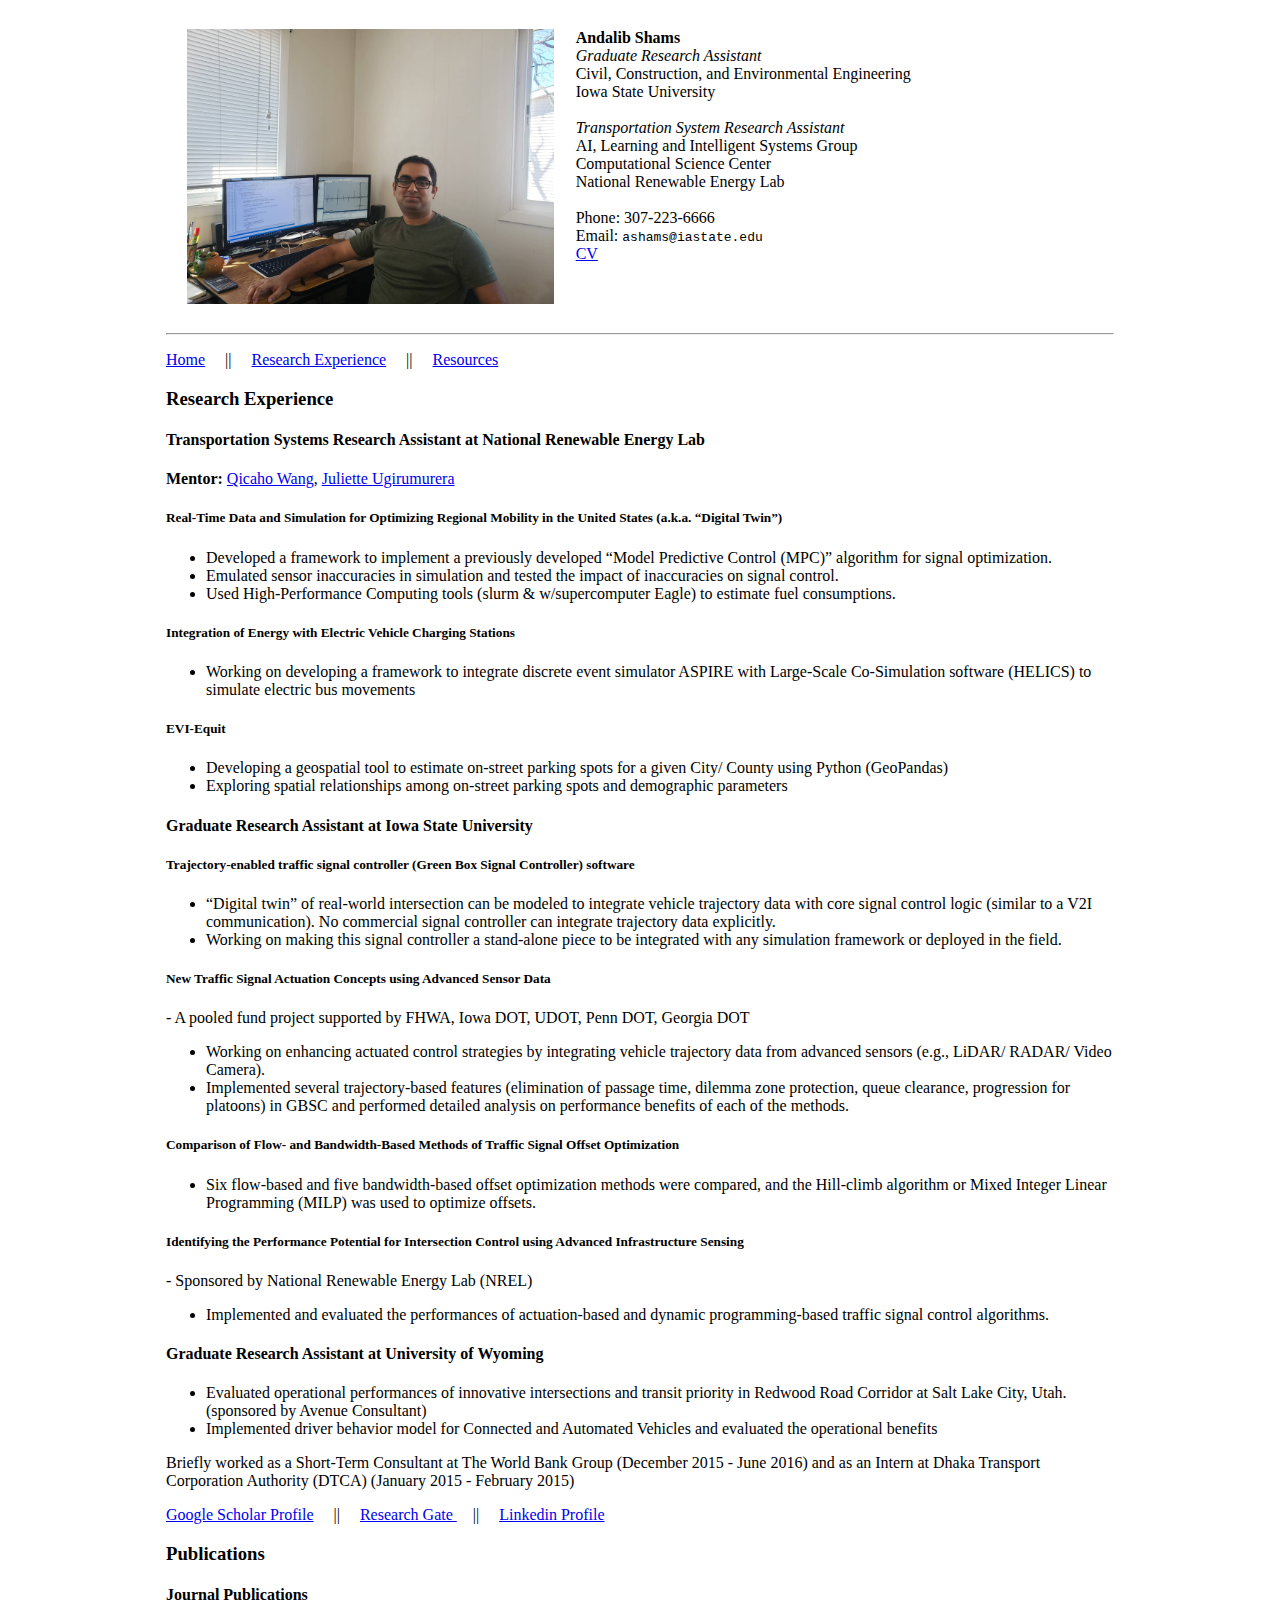
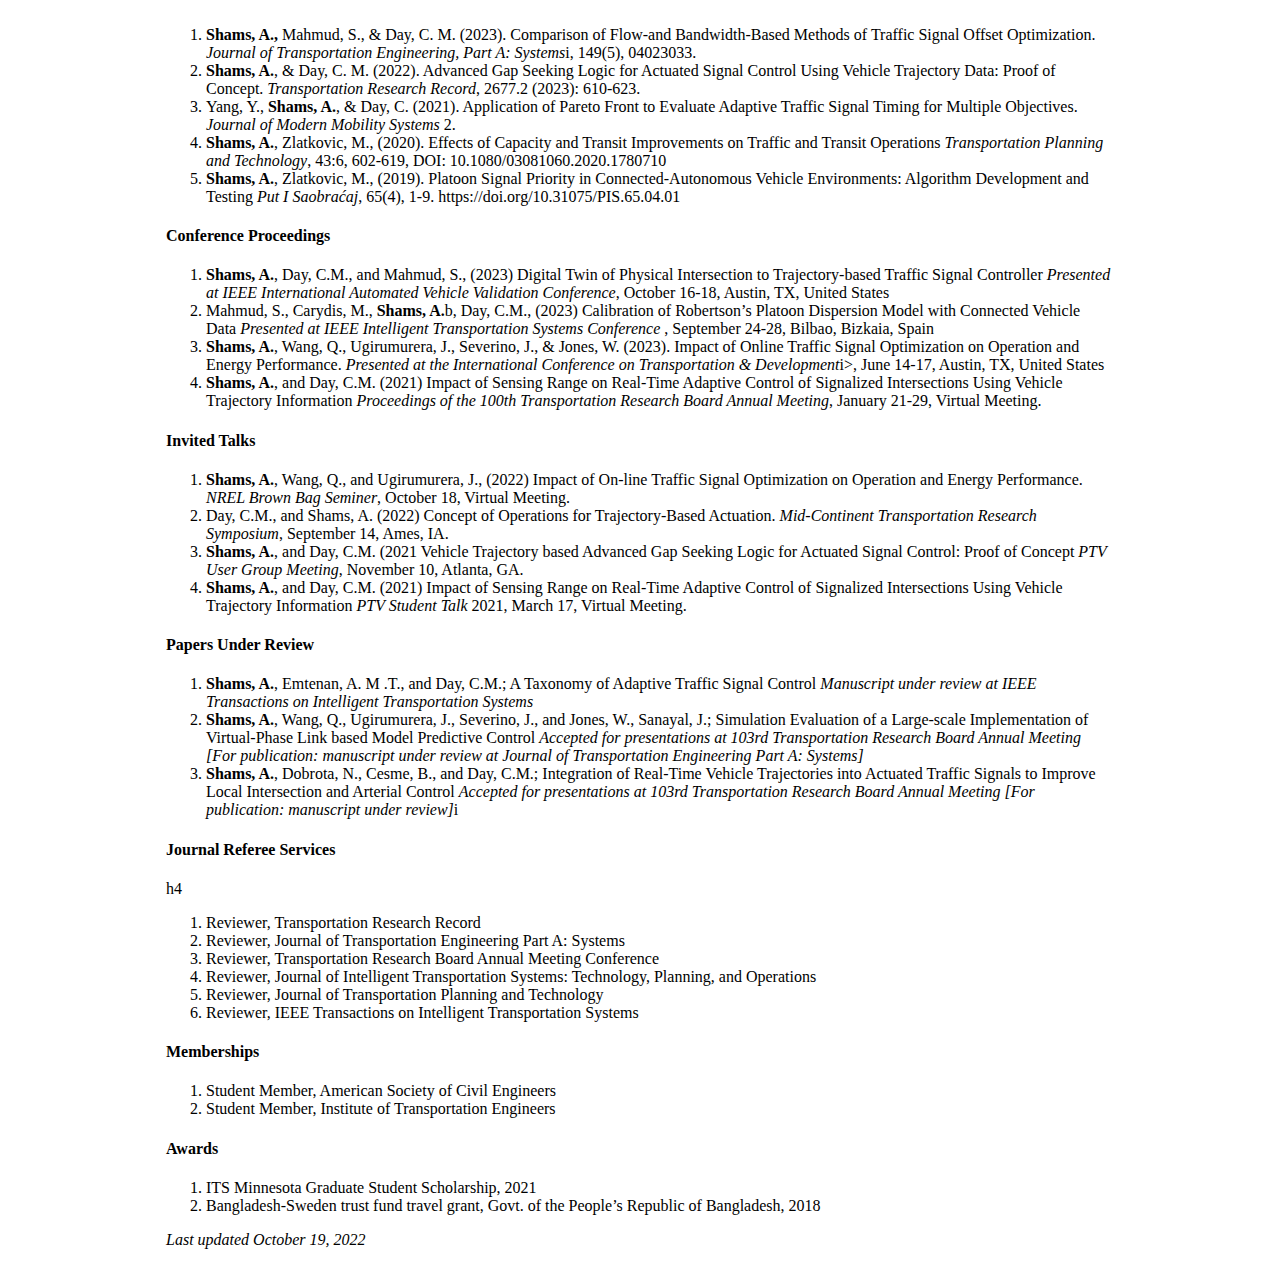
==== commit cf954698: "Update research.html" ====
--- a/research.html
+++ b/research.html
@@ -138,6 +138,26 @@
 				<li> <b>Shams, A.</b>, Wang, Q., Ugirumurera, J., Severino, J., and Jones, W., Sanayal, J.; Simulation Evaluation of a Large-scale Implementation of Virtual-Phase Link based Model Predictive Control <i>Accepted for presentations at 103rd Transportation Research Board Annual Meeting [For publication: manuscript under review at Journal of Transportation Engineering Part A: Systems]</i>
 				<li> <b>Shams, A.</b>, Dobrota, N., Cesme, B., and Day, C.M.; Integration of Real-Time Vehicle Trajectories into Actuated Traffic Signals to Improve Local Intersection and Arterial Control <i>Accepted for presentations at 103rd Transportation Research Board Annual Meeting [For publication: manuscript under review]</i>i
 			</ol>
+		<h4>Journal Referee Services</h4>h4
+			<ol>
+				<li>Reviewer, Transportation Research Record
+				<li>Reviewer, Journal of Transportation Engineering Part A: Systems
+				<li>Reviewer, Transportation Research Board Annual Meeting Conference
+				<li>Reviewer, Journal of Intelligent Transportation Systems: Technology, Planning, and Operations
+				<li>Reviewer, Journal of Transportation Planning and Technology
+				<li>Reviewer, IEEE Transactions on Intelligent Transportation Systems
+			</ol>
+
+		<h4>Memberships</h4>
+			<ol>
+				<li>Student Member, American Society of Civil Engineers
+				<li>Student Member, Institute of Transportation Engineers
+			</ol>
+		<h4>Awards</h4>
+		<ol>
+			<li>ITS Minnesota Graduate Student Scholarship, 2021
+			<li>Bangladesh-Sweden trust fund travel grant, Govt. of the People’s Republic of Bangladesh, 2018
+		</ol>
         
         <p><em>Last updated October 19, 2022</em></p>
         </div> 
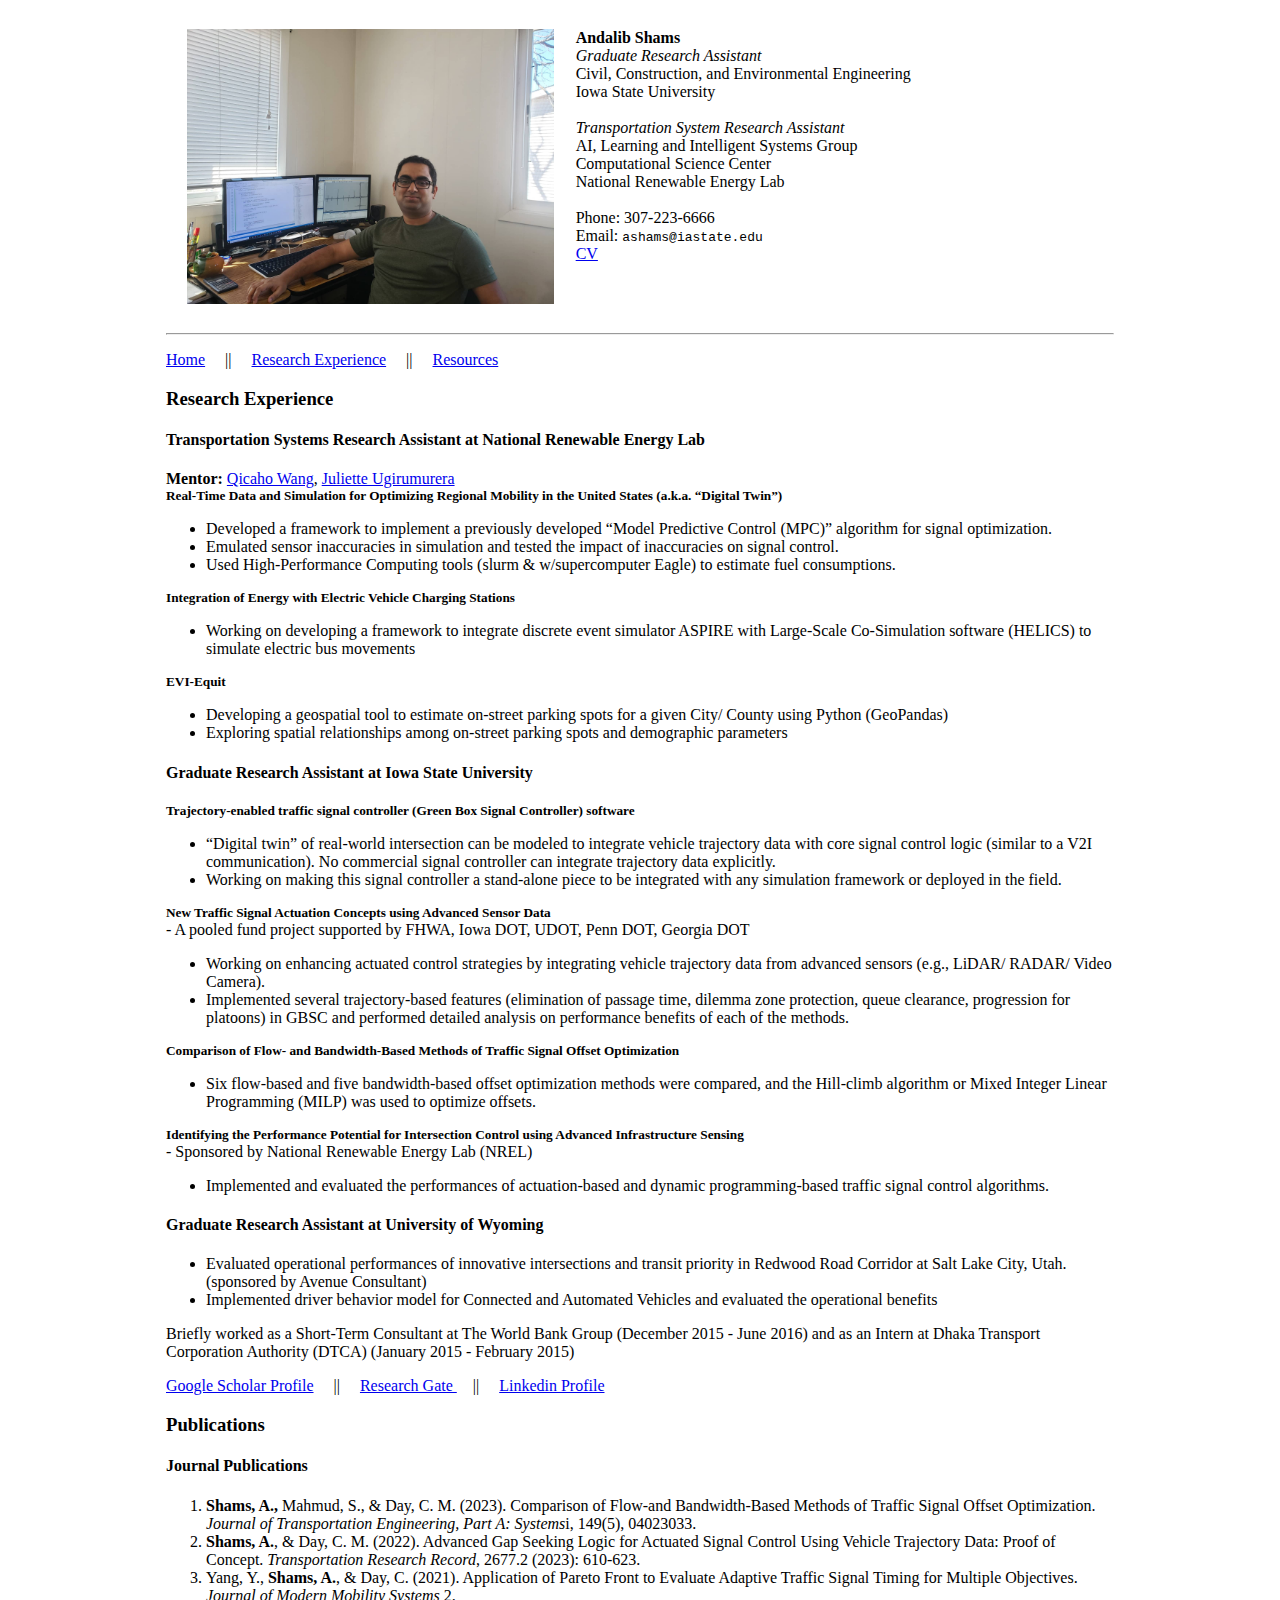
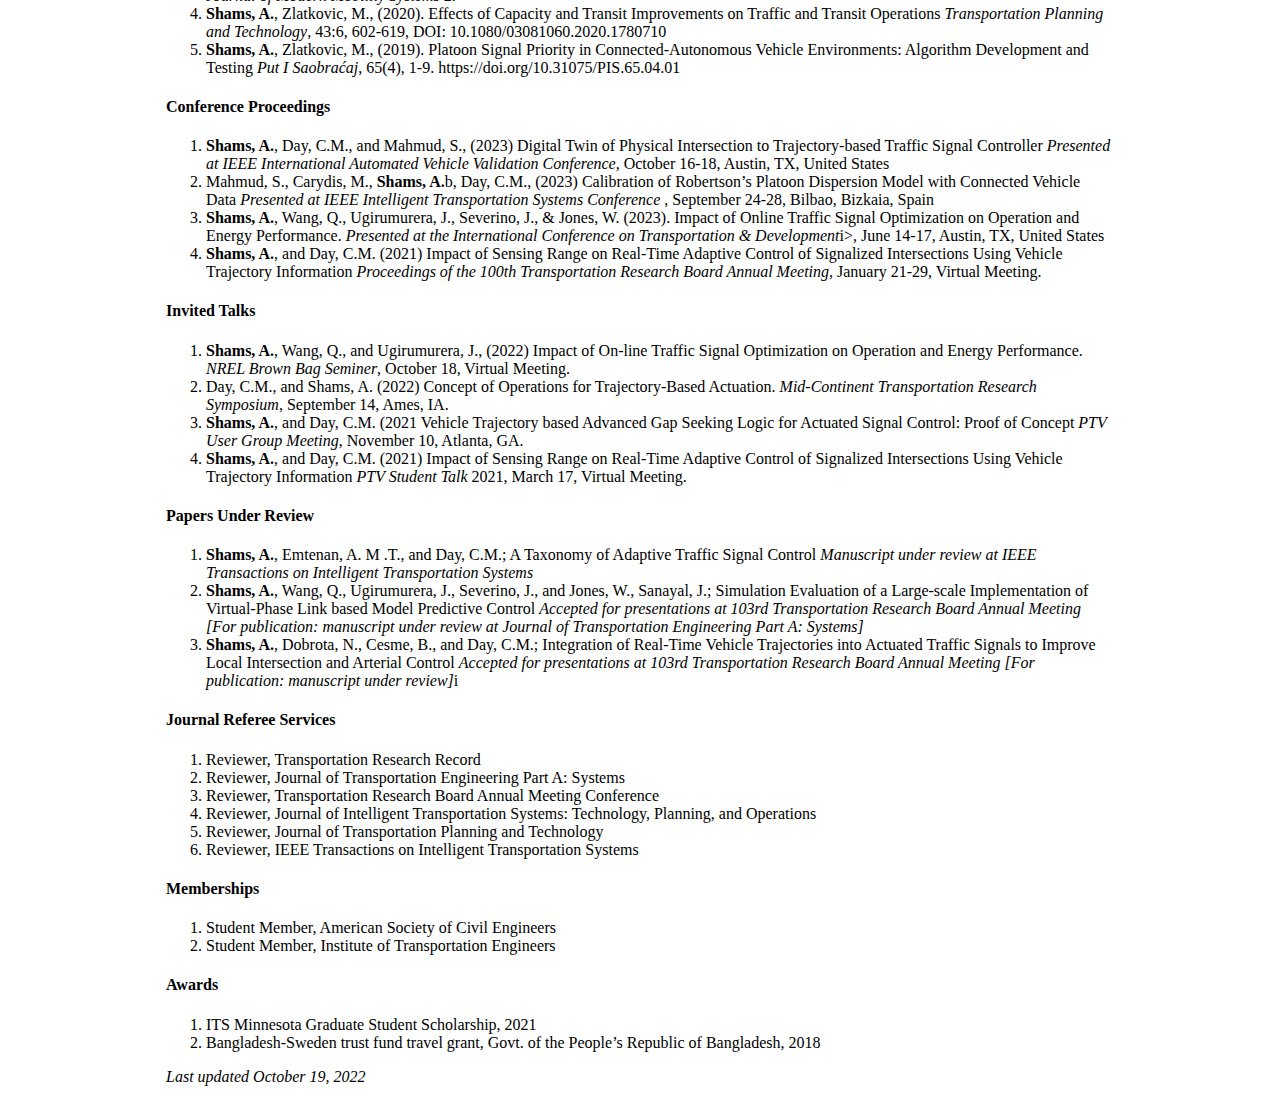
==== commit c92993f9: "Update research.html" ====
--- a/research.html
+++ b/research.html
@@ -138,7 +138,7 @@
 				<li> <b>Shams, A.</b>, Wang, Q., Ugirumurera, J., Severino, J., and Jones, W., Sanayal, J.; Simulation Evaluation of a Large-scale Implementation of Virtual-Phase Link based Model Predictive Control <i>Accepted for presentations at 103rd Transportation Research Board Annual Meeting [For publication: manuscript under review at Journal of Transportation Engineering Part A: Systems]</i>
 				<li> <b>Shams, A.</b>, Dobrota, N., Cesme, B., and Day, C.M.; Integration of Real-Time Vehicle Trajectories into Actuated Traffic Signals to Improve Local Intersection and Arterial Control <i>Accepted for presentations at 103rd Transportation Research Board Annual Meeting [For publication: manuscript under review]</i>i
 			</ol>
-		<h4>Journal Referee Services</h4>h4
+		<h4>Journal Referee Services</h4>
 			<ol>
 				<li>Reviewer, Transportation Research Record
 				<li>Reviewer, Journal of Transportation Engineering Part A: Systems
--- a/stylesheet.css
+++ b/stylesheet.css
@@ -11,3 +11,6 @@
         font-size:0.9em;
         /* You could also put all sorts of styling here, like different font, color, underline, etc. for the code. */
     }
+    h5{
+      margin: 0
+    }
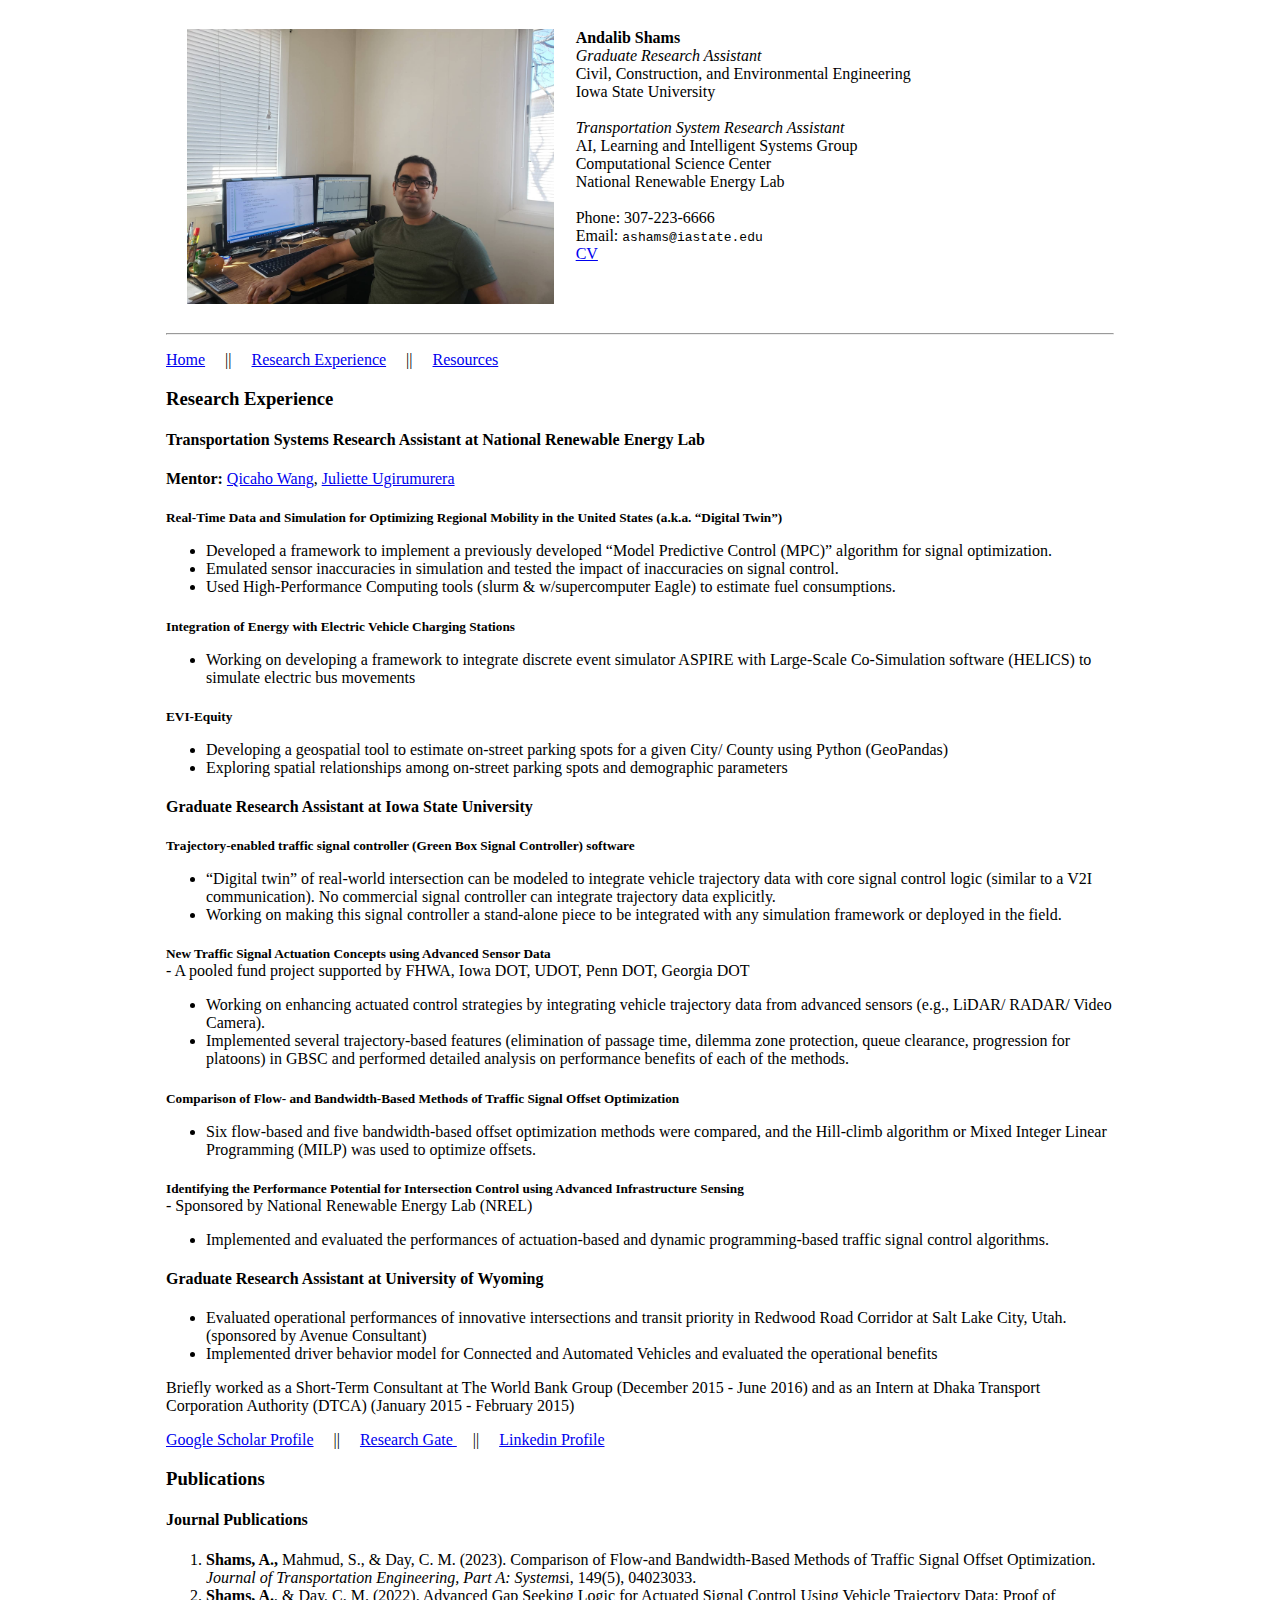
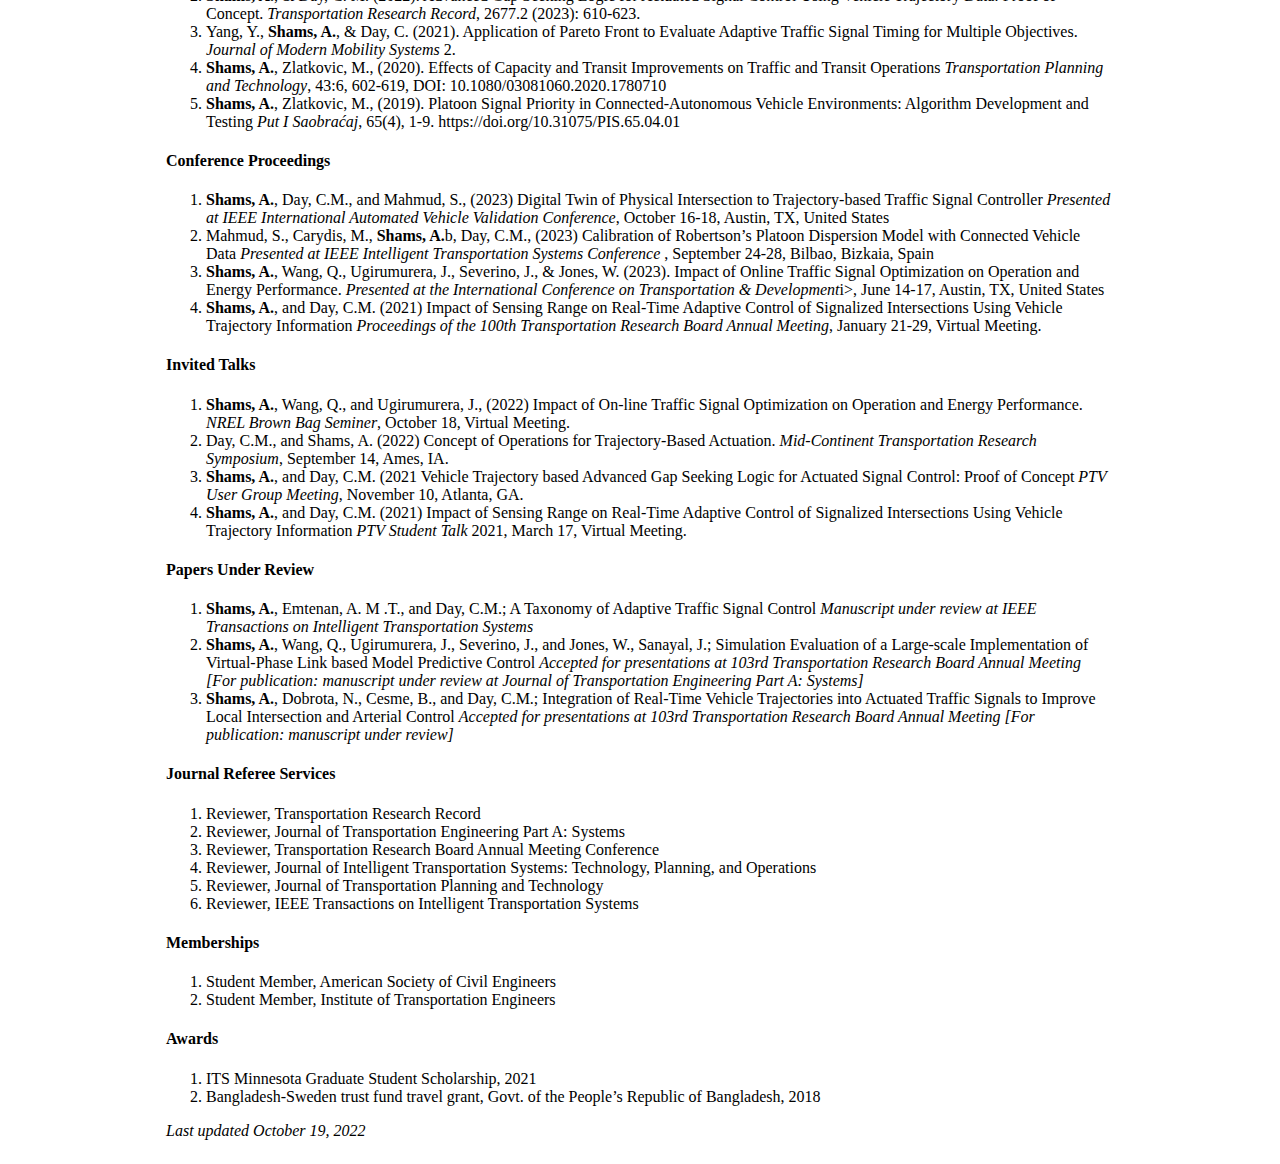
==== commit 53f76142: "Update research.html" ====
--- a/research.html
+++ b/research.html
@@ -42,8 +42,6 @@
             <a href="research.html">Research Experience</a> &emsp;||&emsp;
             <a href="resources.html">Resources</a>
         </p>
-        
-	
     
         <a name="research"><h3>Research Experience</h3></a>
 		<h4>Transportation Systems Research Assistant at National Renewable Energy Lab</h4>
@@ -61,7 +59,7 @@
 					<li>Working on developing a framework to integrate discrete event simulator ASPIRE with Large-Scale Co-Simulation software (HELICS) to simulate electric bus movements
 				</ul>   
 				
-			<h5>EVI-Equit </h5>
+			<h5>EVI-Equity </h5>
 				<ul>
 					<li>Developing a geospatial tool to estimate on-street parking spots for a given City/ County using Python (GeoPandas)
 					<li>Exploring spatial relationships among on-street parking spots and demographic parameters
@@ -107,7 +105,6 @@
         <a name="publications"><h3>Publications</h3></a>
 
 		<h4>Journal Publications</h4>
-		
 			<ol>
 			    <li> <b>Shams, A.,</b> Mahmud, S., & Day, C. M. (2023). Comparison of Flow-and Bandwidth-Based Methods of Traffic Signal Offset Optimization. <i>Journal of Transportation Engineering, Part A: Systems</i>i, 149(5), 04023033.
 			    <li> <b>Shams, A.</b>, & Day, C. M. (2022). Advanced Gap Seeking Logic for Actuated Signal Control Using Vehicle Trajectory Data: Proof of Concept. <i>Transportation Research Record</i>,  2677.2 (2023): 610-623.
@@ -136,8 +133,9 @@
 			<ol>            
 				<li> <b>Shams, A.</b>, Emtenan, A. M .T., and Day, C.M.; A Taxonomy of Adaptive Traffic Signal Control <i>Manuscript under review at IEEE Transactions on Intelligent Transportation Systems</i>
 				<li> <b>Shams, A.</b>, Wang, Q., Ugirumurera, J., Severino, J., and Jones, W., Sanayal, J.; Simulation Evaluation of a Large-scale Implementation of Virtual-Phase Link based Model Predictive Control <i>Accepted for presentations at 103rd Transportation Research Board Annual Meeting [For publication: manuscript under review at Journal of Transportation Engineering Part A: Systems]</i>
-				<li> <b>Shams, A.</b>, Dobrota, N., Cesme, B., and Day, C.M.; Integration of Real-Time Vehicle Trajectories into Actuated Traffic Signals to Improve Local Intersection and Arterial Control <i>Accepted for presentations at 103rd Transportation Research Board Annual Meeting [For publication: manuscript under review]</i>i
+				<li> <b>Shams, A.</b>, Dobrota, N., Cesme, B., and Day, C.M.; Integration of Real-Time Vehicle Trajectories into Actuated Traffic Signals to Improve Local Intersection and Arterial Control <i>Accepted for presentations at 103rd Transportation Research Board Annual Meeting [For publication: manuscript under review]</i>
 			</ol>
+	
 		<h4>Journal Referee Services</h4>
 			<ol>
 				<li>Reviewer, Transportation Research Record
@@ -153,11 +151,12 @@
 				<li>Student Member, American Society of Civil Engineers
 				<li>Student Member, Institute of Transportation Engineers
 			</ol>
+	
 		<h4>Awards</h4>
-		<ol>
-			<li>ITS Minnesota Graduate Student Scholarship, 2021
-			<li>Bangladesh-Sweden trust fund travel grant, Govt. of the People’s Republic of Bangladesh, 2018
-		</ol>
+			<ol>
+				<li>ITS Minnesota Graduate Student Scholarship, 2021
+				<li>Bangladesh-Sweden trust fund travel grant, Govt. of the People’s Republic of Bangladesh, 2018
+			</ol>
         
         <p><em>Last updated October 19, 2022</em></p>
         </div> 
--- a/stylesheet.css
+++ b/stylesheet.css
@@ -12,5 +12,5 @@
         /* You could also put all sorts of styling here, like different font, color, underline, etc. for the code. */
     }
     h5{
-      margin: 0
+      margin-bottom: 0;
     }
